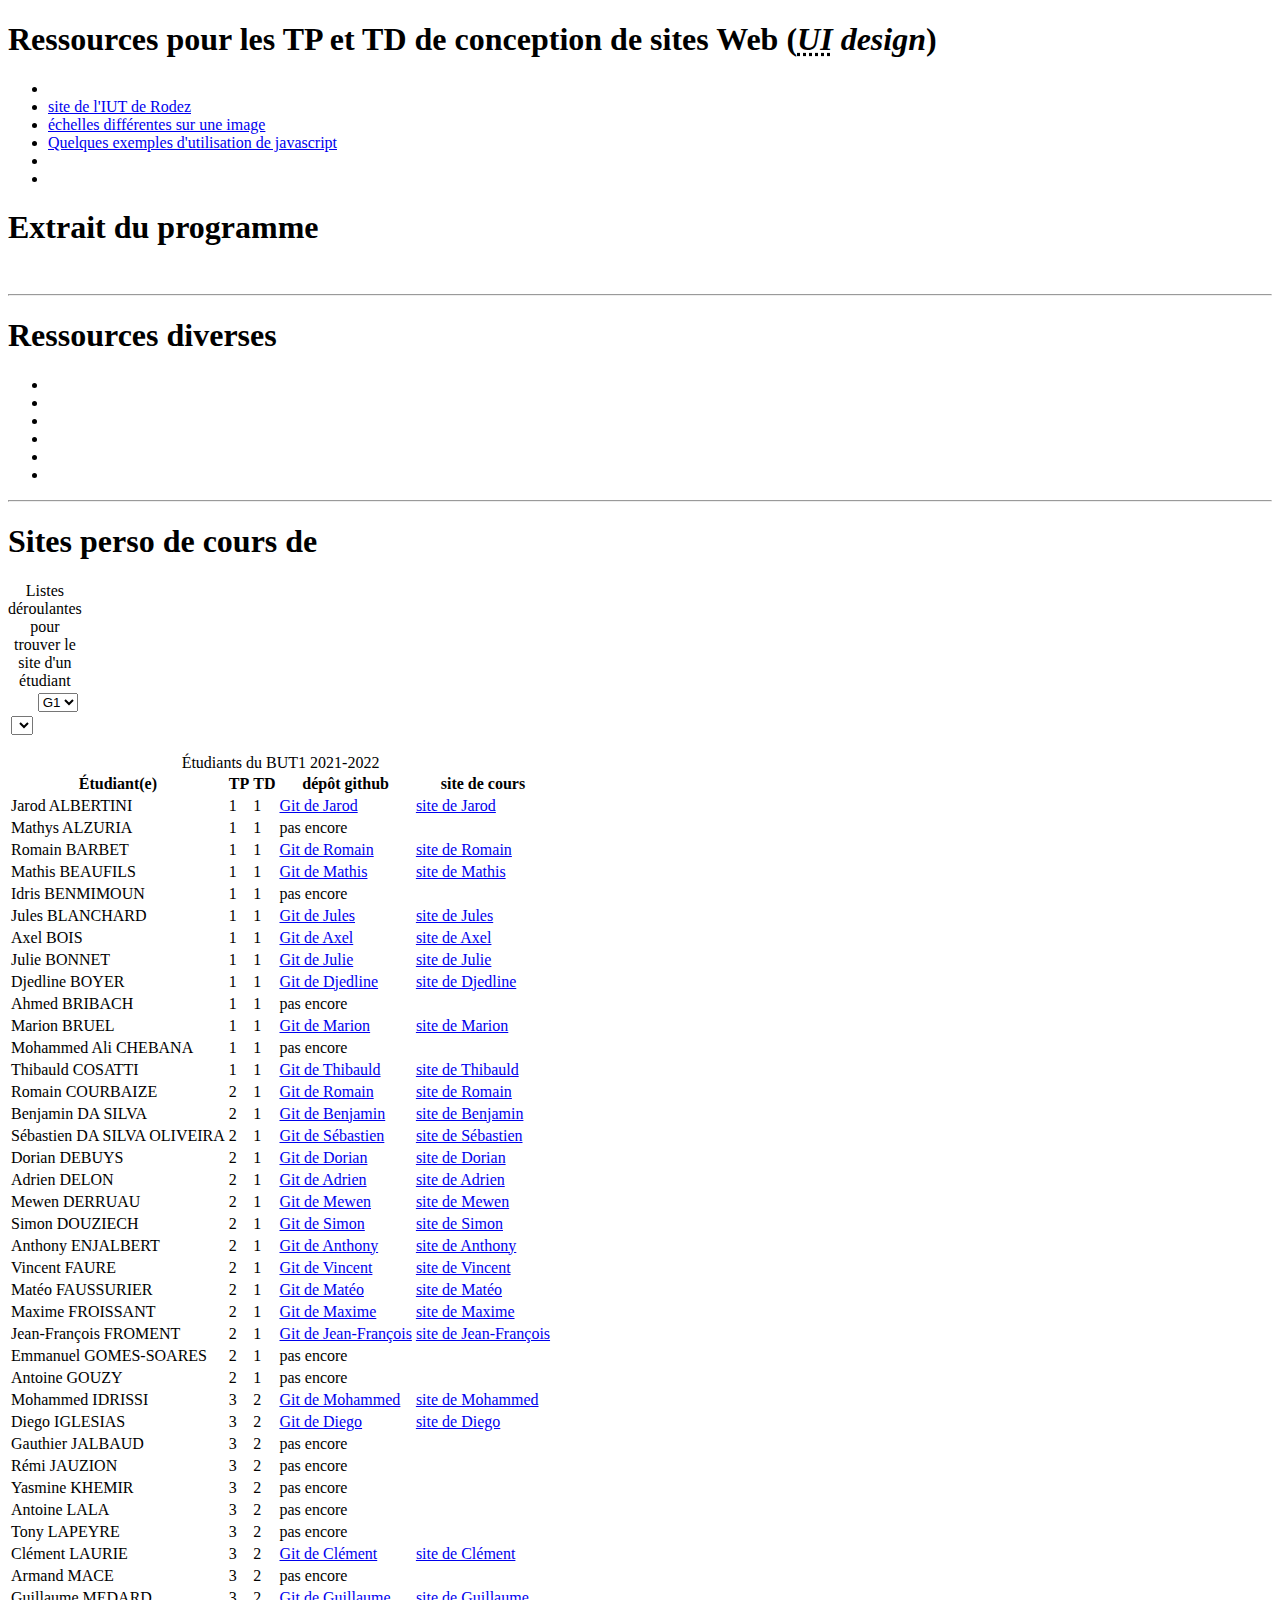
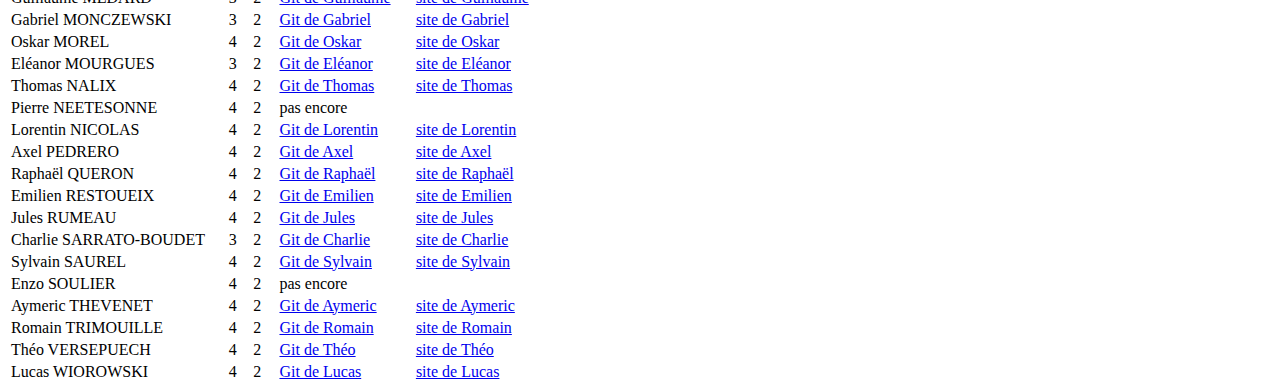
==== index.html @ 3f141e79 "Update index.html" ====
<!DOCTYPE html>
<html>
<!-- (ceci est un commentaire au format HTML)
       Site de ressources pour les TP TD de conception d'interfaces Web 1.0
       BUT d'informatique - semestre 1 (année 1)
       Auteur : Joël Dendaletche
-->
 <head> 
   <meta charset="utf-8" /> <!-- encodage unicode -->
    <!-- link rel="icon" href="./static/images/icon/favicon.png" type="image/png" sizes="16x16"--> 
    <link rel="shortcut icon" href="./static/images/icon/favicon.png" type="images/x-icon" sizes="16x16" />
   <title>Web BUT 1 : ressources </title> <!-- titre dans l'onglet -->
 </head>
 <script src="https://www.w3schools.com/lib/w3.js"></script>
 <body>
        <header>
               <h1>Ressources pour les TP et TD de conception de sites Web (<i><abbr title="User Interface">UI</abbr> design</i>)</h1>
               <nav>
                     <ul class="menu">
                            <li><a href="" target="_blank" title=""></a></li>
                            <li><a href="https://www.iut-rodez.fr/fr" target="_blank" title="site de l'IUT de Rodez">site de l'IUT de Rodez</a></li>
                            <li><a href="./pages/imagesEchelles.html" target="_blank" title="échelles différentes sur une image">échelles différentes sur une image</a></li>
                            <li><a href="./pages/pageExempleJS.html" target="_blank" title="">Quelques exemples d'utilisation de javascript</a></li>
                            <li><a href="" target="_blank" title=""></a></li>
                            <li><a href="" target="_blank" title=""></a></li>
                     </ul>
               </nav>
        </header>
        <section>
               <article>
                      <h1>Extrait du programme</h1>
                      <img src="./static/Images/R1 02 ref.png" alt =""/>
               </article>
        
        </section>
   <article id="lienPages">
     <!-- la liste des liens vers les pages annexes sera insérée ici par le programme en JS -->
   </article>
        
        <footer>
               <hr/>
               <h1>Ressources diverses</h1>
               <ul>
                      <li><a href="" title="" target="_blank"></a></li>
                      <li><a href="" title="" target="_blank"></a></li>
                      <li><a href="" title="" target="_blank"></a></li>
                      <li><a href="" title="" target="_blank"></a></li>
                      <li><a href="" title="" target="_blank"></a></li>
                      <li><a href="" title="" target="_blank"></a></li>
               </ul>
               <hr/>
               <h1>Sites perso de cours de </h1>
               <form>
                      <table><caption>Listes déroulantes pour trouver le site d'un étudiant</caption>
                             <tr><td><label for="selGroupe"></label></td><td>
                      <select id="selGroupe">
                             <option>G1</option>
                             <option>G2</option>
                             <option>G3</option>
                             <option>G4</option>
                                    </select></td></tr>
                             <tr></td>
                      <label for="selEtudiant"></label></td><td>
               <select id="selEtudiant"></select></td></tr>
                      </table>
               </form>
        <p id="debug"></p>
        </footer>

  <script>
     // raccourci
     function $(id) { return document.getElementById(id)}
     // définition d'un ensemble (= set) = toutes les valeurs sont uniques !
          
     // "objet" javascript dont le format est identique à celui d'un dictionnaire python ou d'une liste nommée en Java.
     var explications = {rien : ""};
     
     //document.getElementById("debug").innerHTML = "mpkjg";  
      
     var URL_Base = ".github.io/Cours/";
var etudiants = [{prenom:"Jarod", nom:"ALBERTINI", numTD:1, numTP:1, pseudo: "Symbolisme",validation:"*"},{prenom:"Mathys", nom:"ALZURIA", numTD:1, numTP:1, pseudo: "",validation:"2"},{prenom:"Romain", nom:"BARBET", numTD:1, numTP:1, pseudo: "RomainB122",validation:"3"},{prenom:"Mathis", nom:"BEAUFILS", numTD:1, numTP:1, pseudo: "BeaufilsM",validation:"4"},{prenom:"Idris", nom:"BENMIMOUN", numTD:1, numTP:1, pseudo: "",validation:"5"},{prenom:"Jules", nom:"BLANCHARD", numTD:1, numTP:1, pseudo: "JulesBlanchard",validation:"6"},{prenom:"Axel", nom:"BOIS", numTD:1, numTP:1, pseudo: "aVeRySsWood",validation:"7"},{prenom:"Julie", nom:"BONNET", numTD:1, numTP:1, pseudo: "SrtaJulie",validation:"8"},{prenom:"Djedline", nom:"BOYER", numTD:1, numTP:1, pseudo: "Djede",validation:"9"},{prenom:"Ahmed", nom:"BRIBACH", numTD:1, numTP:1, pseudo: "",validation:"10"},{prenom:"Marion", nom:"BRUEL", numTD:1, numTP:1, pseudo: "marionbruel81",validation:"11"},{prenom:"Mohammed Ali", nom:"CHEBANA", numTD:1, numTP:1, pseudo: "",validation:"12"},{prenom:"Thibauld", nom:"COSATTI", numTD:1, numTP:1, pseudo: "Thibauld113",validation:"13"},{prenom:"Romain", nom:"COURBAIZE", numTD:1, numTP:2, pseudo: "Roman0x",validation:"14"},{prenom:"Benjamin", nom:"DA SILVA", numTD:1, numTP:2, pseudo: "BenjaminDaS",validation:"15"},{prenom:"Sébastien", nom:"DA SILVA OLIVEIRA ", numTD:1, numTP:2, pseudo: "ReDhix",validation:"16"},{prenom:"Dorian", nom:"DEBUYS", numTD:1, numTP:2, pseudo: "doriandebuys",validation:"17"},{prenom:"Adrien", nom:"DELON", numTD:1, numTP:2, pseudo: "AdrienDelon",validation:"18"},{prenom:"Mewen", nom:"DERRUAU", numTD:1, numTP:2, pseudo: "mew2003",validation:"19"},{prenom:"Simon", nom:"DOUZIECH", numTD:1, numTP:2, pseudo: "Simon.douziech",validation:"20"},{prenom:"Anthony", nom:"ENJALBERT", numTD:1, numTP:2, pseudo: "anthoo21",validation:"21"},{prenom:"Vincent", nom:"FAURE ", numTD:1, numTP:2, pseudo: "Vyyncee",validation:"22"},{prenom:"Matéo", nom:"FAUSSURIER", numTD:1, numTP:2, pseudo: "Mateofsr",validation:"23"},{prenom:"Maxime", nom:"FROISSANT ", numTD:1, numTP:2, pseudo: "Xokto",validation:"24"},{prenom:"Jean-François", nom:"FROMENT", numTD:1, numTP:2, pseudo: "JEFFROMENT",validation:"25"},{prenom:"Emmanuel", nom:"GOMES-SOARES", numTD:1, numTP:2, pseudo: "",validation:"26"},{prenom:"Antoine", nom:"GOUZY", numTD:1, numTP:2, pseudo: "",validation:"27"},{prenom:"Mohammed", nom:"IDRISSI", numTD:2, numTP:3, pseudo: "momoidrissi24",validation:"1"},{prenom:"Diego", nom:"IGLESIAS", numTD:2, numTP:3, pseudo: "Dieg12",validation:"2"},{prenom:"Gauthier", nom:"JALBAUD", numTD:2, numTP:3, pseudo: "",validation:"3"},{prenom:"Rémi", nom:"JAUZION", numTD:2, numTP:3, pseudo: "",validation:"4"},{prenom:"Yasmine", nom:"KHEMIR", numTD:2, numTP:3, pseudo: "",validation:"5"},{prenom:"Antoine", nom:"LALA", numTD:2, numTP:3, pseudo: "",validation:"6"},{prenom:"Tony", nom:"LAPEYRE", numTD:2, numTP:3, pseudo: "",validation:"7"},{prenom:"Clément", nom:"LAURIE", numTD:2, numTP:3, pseudo: "ClemFR",validation:"8"},{prenom:"Armand", nom:"MACE", numTD:2, numTP:3, pseudo: "",validation:"9"},{prenom:"Guillaume", nom:"MEDARD", numTD:2, numTP:3, pseudo: "Medardg",validation:"10"},{prenom:"Gabriel", nom:"MONCZEWSKI ", numTD:2, numTP:3, pseudo: "CacheCaille",validation:"*"},{prenom:"Oskar", nom:"MOREL", numTD:2, numTP:4, pseudo: "ouiouibaguet",validation:"12"},{prenom:"Eléanor", nom:"MOURGUES", numTD:2, numTP:3, pseudo: "EleanorMrg",validation:"*"},{prenom:"Thomas", nom:"NALIX", numTD:2, numTP:4, pseudo: "Jasthom",validation:"14"},{prenom:"Pierre", nom:"NEETESONNE", numTD:2, numTP:4, pseudo: "",validation:"15"},{prenom:"Lorentin", nom:"NICOLAS", numTD:2, numTP:4, pseudo: "Lorentin",validation:"16"},{prenom:"Axel", nom:"PEDRERO", numTD:2, numTP:4, pseudo: "AxelPedrero",validation:"17"},{prenom:"Raphaël", nom:"QUERON", numTD:2, numTP:4, pseudo: "Kernixx",validation:"18"},{prenom:"Emilien", nom:"RESTOUEIX", numTD:2, numTP:4, pseudo: "Restoueix-Emilien",validation:"19"},{prenom:"Jules", nom:"RUMEAU", numTD:2, numTP:4, pseudo: "julesrumeau",validation:"20"},{prenom:"Charlie", nom:"SARRATO-BOUDET", numTD:2, numTP:3, pseudo: "@charliesarrato",validation:"21"},{prenom:"Sylvain", nom:"SAUREL", numTD:2, numTP:4, pseudo: "Sylvainsaurel",validation:"22"},{prenom:"Enzo", nom:"SOULIER", numTD:2, numTP:4, pseudo: "",validation:"23"},{prenom:"Aymeric", nom:"THEVENET", numTD:2, numTP:4, pseudo: "Aym3ric",validation:"24"},{prenom:"Romain", nom:"TRIMOUILLE", numTD:2, numTP:4, pseudo: "romainT1",validation:"25"},{prenom:"Théo", nom:"VERSEPUECH", numTD:2, numTP:4, pseudo: "theovsp",validation:"26"},{prenom:"Lucas", nom:"WIOROWSKI", numTD:2, numTP:4, pseudo: "LucasWio",validation:"27"}];     
     
     //var liste = document.createElement("OL");
     var footer = document.getElementsByTagName("FOOTER")[0];
     var tableau = document.createElement("TABLE");
     footer.appendChild(tableau);
     
     let titreTableau = document.createElement("CAPTION");
     titreTableau.innerHTML = "&Eacute;tudiants du BUT1 2021-2022";
     tableau.appendChild(titreTableau);
     
     let ligneTitre = document.createElement("TR");
     ligneTitre.innerHTML = "<th>&Eacute;tudiant(e)</th><th>TP</th><th>TD</th><th>dépôt github</th><th>site de cours</th>";
     tableau.appendChild(ligneTitre);
     
     let i = 0;
     for(let etudiant of etudiants) {
     	let ligne = document.createElement("TR");
     	//let ligne = document.createElement("LI");
        ligne.innerHTML = "<td>" + etudiant.prenom + "  " + etudiant.nom + " </td><td>" + etudiant.numTP + " </td><td> " + etudiant.numTD+ "</td><td id='lienD"+ i +"'></td><td id='lienS"+ i +"'></td>";
        tableau.appendChild(ligne);
        if (etudiant.pseudo != "" ) {
        	let lien = document.createElement("A");
        	lien.target = "_blank";
            lien.href = "https://github.com/" +  etudiant.pseudo + "/"; // ".github.io/Cours";
        	lien.innerHTML =  "Git de " + etudiant.prenom;
        	lien.title = "lien vers le dépôt github de " + lien.innerHTML;
        	$("lienD"+i).appendChild(lien);
            
            let lienS = document.createElement("A");
        	lienS.target = "_blank";
            lienS.href = "https://" +  etudiant.pseudo + ".github.io/cours";
            lienS.innerHTML =  "site de " + etudiant.prenom;
        	lienS.title = "lien vers le " + lienS.innerHTML;
        	$("lienS"+i).appendChild(lienS);
            
        } else { $("lienD"+i).innerHTML = "pas encore"}
        i++;
     }
     
/*

       lien.title = explications[adresse];
       
       listeLiens.appendChild(lien);
     }    
     $("lienPages").appendChild(listeLiens);*/
  </script>

</body>
</html>
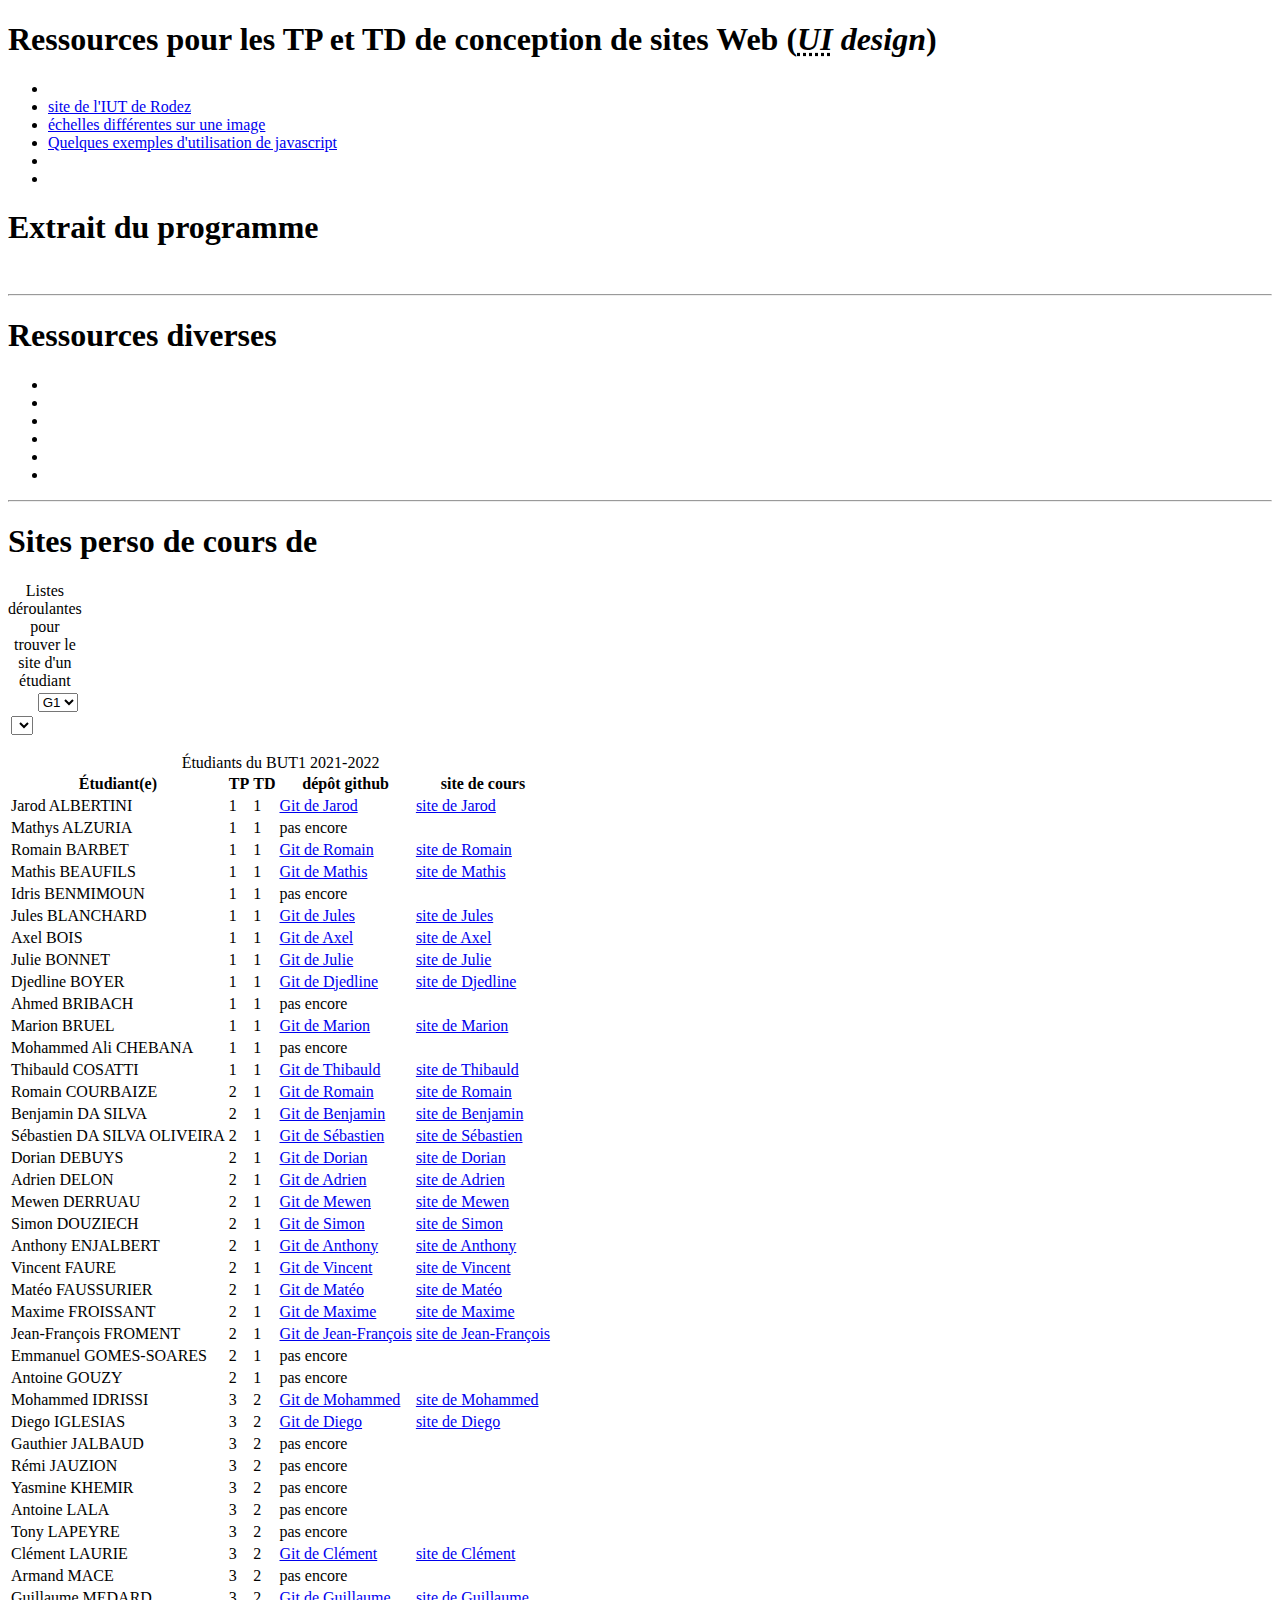
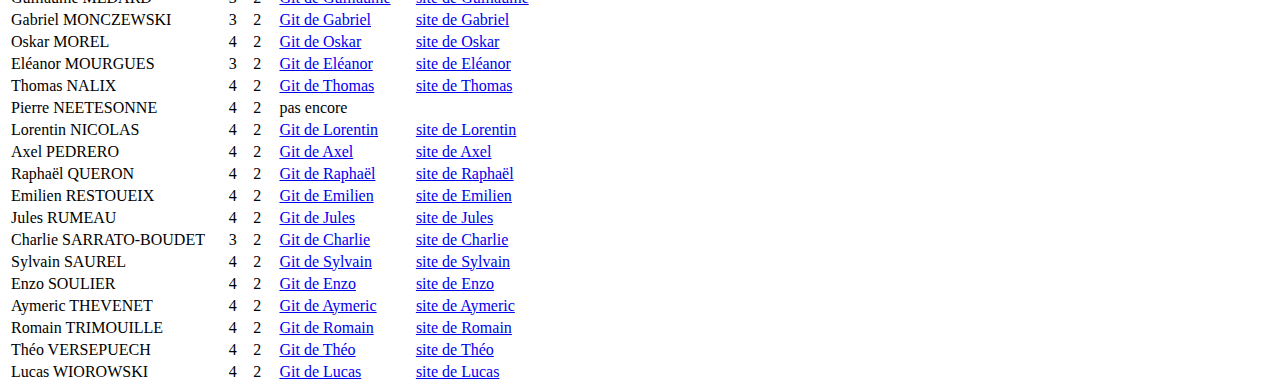
==== commit 5df61511: "Update index.html" ====
--- a/index.html
+++ b/index.html
@@ -78,7 +78,60 @@
      //document.getElementById("debug").innerHTML = "mpkjg";  
       
      var URL_Base = ".github.io/Cours/";
-var etudiants = [{prenom:"Jarod", nom:"ALBERTINI", numTD:1, numTP:1, pseudo: "Symbolisme",validation:"*"},{prenom:"Mathys", nom:"ALZURIA", numTD:1, numTP:1, pseudo: "",validation:"2"},{prenom:"Romain", nom:"BARBET", numTD:1, numTP:1, pseudo: "RomainB122",validation:"3"},{prenom:"Mathis", nom:"BEAUFILS", numTD:1, numTP:1, pseudo: "BeaufilsM",validation:"4"},{prenom:"Idris", nom:"BENMIMOUN", numTD:1, numTP:1, pseudo: "",validation:"5"},{prenom:"Jules", nom:"BLANCHARD", numTD:1, numTP:1, pseudo: "JulesBlanchard",validation:"6"},{prenom:"Axel", nom:"BOIS", numTD:1, numTP:1, pseudo: "aVeRySsWood",validation:"7"},{prenom:"Julie", nom:"BONNET", numTD:1, numTP:1, pseudo: "SrtaJulie",validation:"8"},{prenom:"Djedline", nom:"BOYER", numTD:1, numTP:1, pseudo: "Djede",validation:"9"},{prenom:"Ahmed", nom:"BRIBACH", numTD:1, numTP:1, pseudo: "",validation:"10"},{prenom:"Marion", nom:"BRUEL", numTD:1, numTP:1, pseudo: "marionbruel81",validation:"11"},{prenom:"Mohammed Ali", nom:"CHEBANA", numTD:1, numTP:1, pseudo: "",validation:"12"},{prenom:"Thibauld", nom:"COSATTI", numTD:1, numTP:1, pseudo: "Thibauld113",validation:"13"},{prenom:"Romain", nom:"COURBAIZE", numTD:1, numTP:2, pseudo: "Roman0x",validation:"14"},{prenom:"Benjamin", nom:"DA SILVA", numTD:1, numTP:2, pseudo: "BenjaminDaS",validation:"15"},{prenom:"Sébastien", nom:"DA SILVA OLIVEIRA ", numTD:1, numTP:2, pseudo: "ReDhix",validation:"16"},{prenom:"Dorian", nom:"DEBUYS", numTD:1, numTP:2, pseudo: "doriandebuys",validation:"17"},{prenom:"Adrien", nom:"DELON", numTD:1, numTP:2, pseudo: "AdrienDelon",validation:"18"},{prenom:"Mewen", nom:"DERRUAU", numTD:1, numTP:2, pseudo: "mew2003",validation:"19"},{prenom:"Simon", nom:"DOUZIECH", numTD:1, numTP:2, pseudo: "Simon.douziech",validation:"20"},{prenom:"Anthony", nom:"ENJALBERT", numTD:1, numTP:2, pseudo: "anthoo21",validation:"21"},{prenom:"Vincent", nom:"FAURE ", numTD:1, numTP:2, pseudo: "Vyyncee",validation:"22"},{prenom:"Matéo", nom:"FAUSSURIER", numTD:1, numTP:2, pseudo: "Mateofsr",validation:"23"},{prenom:"Maxime", nom:"FROISSANT ", numTD:1, numTP:2, pseudo: "Xokto",validation:"24"},{prenom:"Jean-François", nom:"FROMENT", numTD:1, numTP:2, pseudo: "JEFFROMENT",validation:"25"},{prenom:"Emmanuel", nom:"GOMES-SOARES", numTD:1, numTP:2, pseudo: "",validation:"26"},{prenom:"Antoine", nom:"GOUZY", numTD:1, numTP:2, pseudo: "",validation:"27"},{prenom:"Mohammed", nom:"IDRISSI", numTD:2, numTP:3, pseudo: "momoidrissi24",validation:"1"},{prenom:"Diego", nom:"IGLESIAS", numTD:2, numTP:3, pseudo: "Dieg12",validation:"2"},{prenom:"Gauthier", nom:"JALBAUD", numTD:2, numTP:3, pseudo: "",validation:"3"},{prenom:"Rémi", nom:"JAUZION", numTD:2, numTP:3, pseudo: "",validation:"4"},{prenom:"Yasmine", nom:"KHEMIR", numTD:2, numTP:3, pseudo: "",validation:"5"},{prenom:"Antoine", nom:"LALA", numTD:2, numTP:3, pseudo: "",validation:"6"},{prenom:"Tony", nom:"LAPEYRE", numTD:2, numTP:3, pseudo: "",validation:"7"},{prenom:"Clément", nom:"LAURIE", numTD:2, numTP:3, pseudo: "ClemFR",validation:"8"},{prenom:"Armand", nom:"MACE", numTD:2, numTP:3, pseudo: "",validation:"9"},{prenom:"Guillaume", nom:"MEDARD", numTD:2, numTP:3, pseudo: "Medardg",validation:"10"},{prenom:"Gabriel", nom:"MONCZEWSKI ", numTD:2, numTP:3, pseudo: "CacheCaille",validation:"*"},{prenom:"Oskar", nom:"MOREL", numTD:2, numTP:4, pseudo: "ouiouibaguet",validation:"12"},{prenom:"Eléanor", nom:"MOURGUES", numTD:2, numTP:3, pseudo: "EleanorMrg",validation:"*"},{prenom:"Thomas", nom:"NALIX", numTD:2, numTP:4, pseudo: "Jasthom",validation:"14"},{prenom:"Pierre", nom:"NEETESONNE", numTD:2, numTP:4, pseudo: "",validation:"15"},{prenom:"Lorentin", nom:"NICOLAS", numTD:2, numTP:4, pseudo: "Lorentin",validation:"16"},{prenom:"Axel", nom:"PEDRERO", numTD:2, numTP:4, pseudo: "AxelPedrero",validation:"17"},{prenom:"Raphaël", nom:"QUERON", numTD:2, numTP:4, pseudo: "Kernixx",validation:"18"},{prenom:"Emilien", nom:"RESTOUEIX", numTD:2, numTP:4, pseudo: "Restoueix-Emilien",validation:"19"},{prenom:"Jules", nom:"RUMEAU", numTD:2, numTP:4, pseudo: "julesrumeau",validation:"20"},{prenom:"Charlie", nom:"SARRATO-BOUDET", numTD:2, numTP:3, pseudo: "@charliesarrato",validation:"21"},{prenom:"Sylvain", nom:"SAUREL", numTD:2, numTP:4, pseudo: "Sylvainsaurel",validation:"22"},{prenom:"Enzo", nom:"SOULIER", numTD:2, numTP:4, pseudo: "",validation:"23"},{prenom:"Aymeric", nom:"THEVENET", numTD:2, numTP:4, pseudo: "Aym3ric",validation:"24"},{prenom:"Romain", nom:"TRIMOUILLE", numTD:2, numTP:4, pseudo: "romainT1",validation:"25"},{prenom:"Théo", nom:"VERSEPUECH", numTD:2, numTP:4, pseudo: "theovsp",validation:"26"},{prenom:"Lucas", nom:"WIOROWSKI", numTD:2, numTP:4, pseudo: "LucasWio",validation:"27"}];     
+var etudiants = [{prenom:"Jarod", nom:"ALBERTINI", numTD:1, numTP:1, pseudo: "Symbolisme",validation:"*"},
+                 {prenom:"Mathys", nom:"ALZURIA", numTD:1, numTP:1, pseudo: "",validation:"2"},
+                 {prenom:"Romain", nom:"BARBET", numTD:1, numTP:1, pseudo: "RomainB122",validation:"3"},
+                 {prenom:"Mathis", nom:"BEAUFILS", numTD:1, numTP:1, pseudo: "BeaufilsM",validation:"4"},
+                 {prenom:"Idris", nom:"BENMIMOUN", numTD:1, numTP:1, pseudo: "",validation:"5"},
+                 {prenom:"Jules", nom:"BLANCHARD", numTD:1, numTP:1, pseudo: "JulesBlanchard",validation:"6"},
+                 {prenom:"Axel", nom:"BOIS", numTD:1, numTP:1, pseudo: "aVeRySsWood",validation:"7"},
+                 {prenom:"Julie", nom:"BONNET", numTD:1, numTP:1, pseudo: "SrtaJulie",validation:"8"},
+                 {prenom:"Djedline", nom:"BOYER", numTD:1, numTP:1, pseudo: "Djede",validation:"9"},
+                 {prenom:"Ahmed", nom:"BRIBACH", numTD:1, numTP:1, pseudo: "",validation:"10"},
+                 {prenom:"Marion", nom:"BRUEL", numTD:1, numTP:1, pseudo: "marionbruel81",validation:"11"},
+                 {prenom:"Mohammed Ali", nom:"CHEBANA", numTD:1, numTP:1, pseudo: "",validation:"12"},
+                 {prenom:"Thibauld", nom:"COSATTI", numTD:1, numTP:1, pseudo: "Thibauld113",validation:"13"},
+                 {prenom:"Romain", nom:"COURBAIZE", numTD:1, numTP:2, pseudo: "Roman0x",validation:"14"},
+                 {prenom:"Benjamin", nom:"DA SILVA", numTD:1, numTP:2, pseudo: "BenjaminDaS",validation:"15"},
+                 {prenom:"Sébastien", nom:"DA SILVA OLIVEIRA ", numTD:1, numTP:2, pseudo: "ReDhix",validation:"16"},
+                 {prenom:"Dorian", nom:"DEBUYS", numTD:1, numTP:2, pseudo: "doriandebuys",validation:"17"},
+                 {prenom:"Adrien", nom:"DELON", numTD:1, numTP:2, pseudo: "AdrienDelon",validation:"18"},
+                 {prenom:"Mewen", nom:"DERRUAU", numTD:1, numTP:2, pseudo: "mew2003",validation:"19"},
+                 {prenom:"Simon", nom:"DOUZIECH", numTD:1, numTP:2, pseudo: "Simon.douziech",validation:"20"},
+                 {prenom:"Anthony", nom:"ENJALBERT", numTD:1, numTP:2, pseudo: "anthoo21",validation:"21"},
+                 {prenom:"Vincent", nom:"FAURE ", numTD:1, numTP:2, pseudo: "Vyyncee",validation:"22"},
+                 {prenom:"Matéo", nom:"FAUSSURIER", numTD:1, numTP:2, pseudo: "Mateofsr",validation:"23"},
+                 {prenom:"Maxime", nom:"FROISSANT ", numTD:1, numTP:2, pseudo: "Xokto",validation:"24"},
+                 {prenom:"Jean-François", nom:"FROMENT", numTD:1, numTP:2, pseudo: "JEFFROMENT",validation:"25"},
+                 {prenom:"Emmanuel", nom:"GOMES-SOARES", numTD:1, numTP:2, pseudo: "",validation:"26"},
+                 {prenom:"Antoine", nom:"GOUZY", numTD:1, numTP:2, pseudo: "",validation:"27"},
+                 {prenom:"Mohammed", nom:"IDRISSI", numTD:2, numTP:3, pseudo: "momoidrissi24",validation:"1"},
+                 {prenom:"Diego", nom:"IGLESIAS", numTD:2, numTP:3, pseudo: "Dieg12",validation:"2"},
+                 {prenom:"Gauthier", nom:"JALBAUD", numTD:2, numTP:3, pseudo: "",validation:"3"},
+                 {prenom:"Rémi", nom:"JAUZION", numTD:2, numTP:3, pseudo: "",validation:"4"},
+                 {prenom:"Yasmine", nom:"KHEMIR", numTD:2, numTP:3, pseudo: "",validation:"5"},
+                 {prenom:"Antoine", nom:"LALA", numTD:2, numTP:3, pseudo: "",validation:"6"},
+                 {prenom:"Tony", nom:"LAPEYRE", numTD:2, numTP:3, pseudo: "",validation:"7"},
+                 {prenom:"Clément", nom:"LAURIE", numTD:2, numTP:3, pseudo: "ClemFR",validation:"8"},
+                 {prenom:"Armand", nom:"MACE", numTD:2, numTP:3, pseudo: "",validation:"9"},
+                 {prenom:"Guillaume", nom:"MEDARD", numTD:2, numTP:3, pseudo: "Medardg",validation:"10"},
+                 {prenom:"Gabriel", nom:"MONCZEWSKI ", numTD:2, numTP:3, pseudo: "CacheCaille",validation:"*"},
+                 {prenom:"Oskar", nom:"MOREL", numTD:2, numTP:4, pseudo: "ouiouibaguet",validation:"12"},
+                 {prenom:"Eléanor", nom:"MOURGUES", numTD:2, numTP:3, pseudo: "EleanorMrg",validation:"*"},
+                 {prenom:"Thomas", nom:"NALIX", numTD:2, numTP:4, pseudo: "Jasthom",validation:"14"},
+                 {prenom:"Pierre", nom:"NEETESONNE", numTD:2, numTP:4, pseudo: "",validation:"15"},
+                 {prenom:"Lorentin", nom:"NICOLAS", numTD:2, numTP:4, pseudo: "Lorentin",validation:"16"},
+                 {prenom:"Axel", nom:"PEDRERO", numTD:2, numTP:4, pseudo: "AxelPedrero",validation:"17"},
+                 {prenom:"Raphaël", nom:"QUERON", numTD:2, numTP:4, pseudo: "Kernixx",validation:"18"},
+                 {prenom:"Emilien", nom:"RESTOUEIX", numTD:2, numTP:4, pseudo: "Restoueix-Emilien",validation:"19"},
+                 {prenom:"Jules", nom:"RUMEAU", numTD:2, numTP:4, pseudo: "julesrumeau",validation:"20"},
+                 {prenom:"Charlie", nom:"SARRATO-BOUDET", numTD:2, numTP:3, pseudo: "@charliesarrato",validation:"21"},
+                 {prenom:"Sylvain", nom:"SAUREL", numTD:2, numTP:4, pseudo: "Sylvainsaurel",validation:"22"},
+                 {prenom:"Enzo", nom:"SOULIER", numTD:2, numTP:4, pseudo: "Slrenzo",validation:"*"},
+                 {prenom:"Aymeric", nom:"THEVENET", numTD:2, numTP:4, pseudo: "Aym3ric",validation:"24"},
+                 {prenom:"Romain", nom:"TRIMOUILLE", numTD:2, numTP:4, pseudo: "romainT1",validation:"25"},
+                 {prenom:"Théo", nom:"VERSEPUECH", numTD:2, numTP:4, pseudo: "theovsp",validation:"26"},
+                 {prenom:"Lucas", nom:"WIOROWSKI", numTD:2, numTP:4, pseudo: "LucasWio",validation:"27"}];     
      
      //var liste = document.createElement("OL");
      var footer = document.getElementsByTagName("FOOTER")[0];
@@ -117,14 +170,7 @@
         } else { $("lienD"+i).innerHTML = "pas encore"}
         i++;
      }
-     
-/*
 
-       lien.title = explications[adresse];
-       
-       listeLiens.appendChild(lien);
-     }    
-     $("lienPages").appendChild(listeLiens);*/
   </script>
 
 </body>
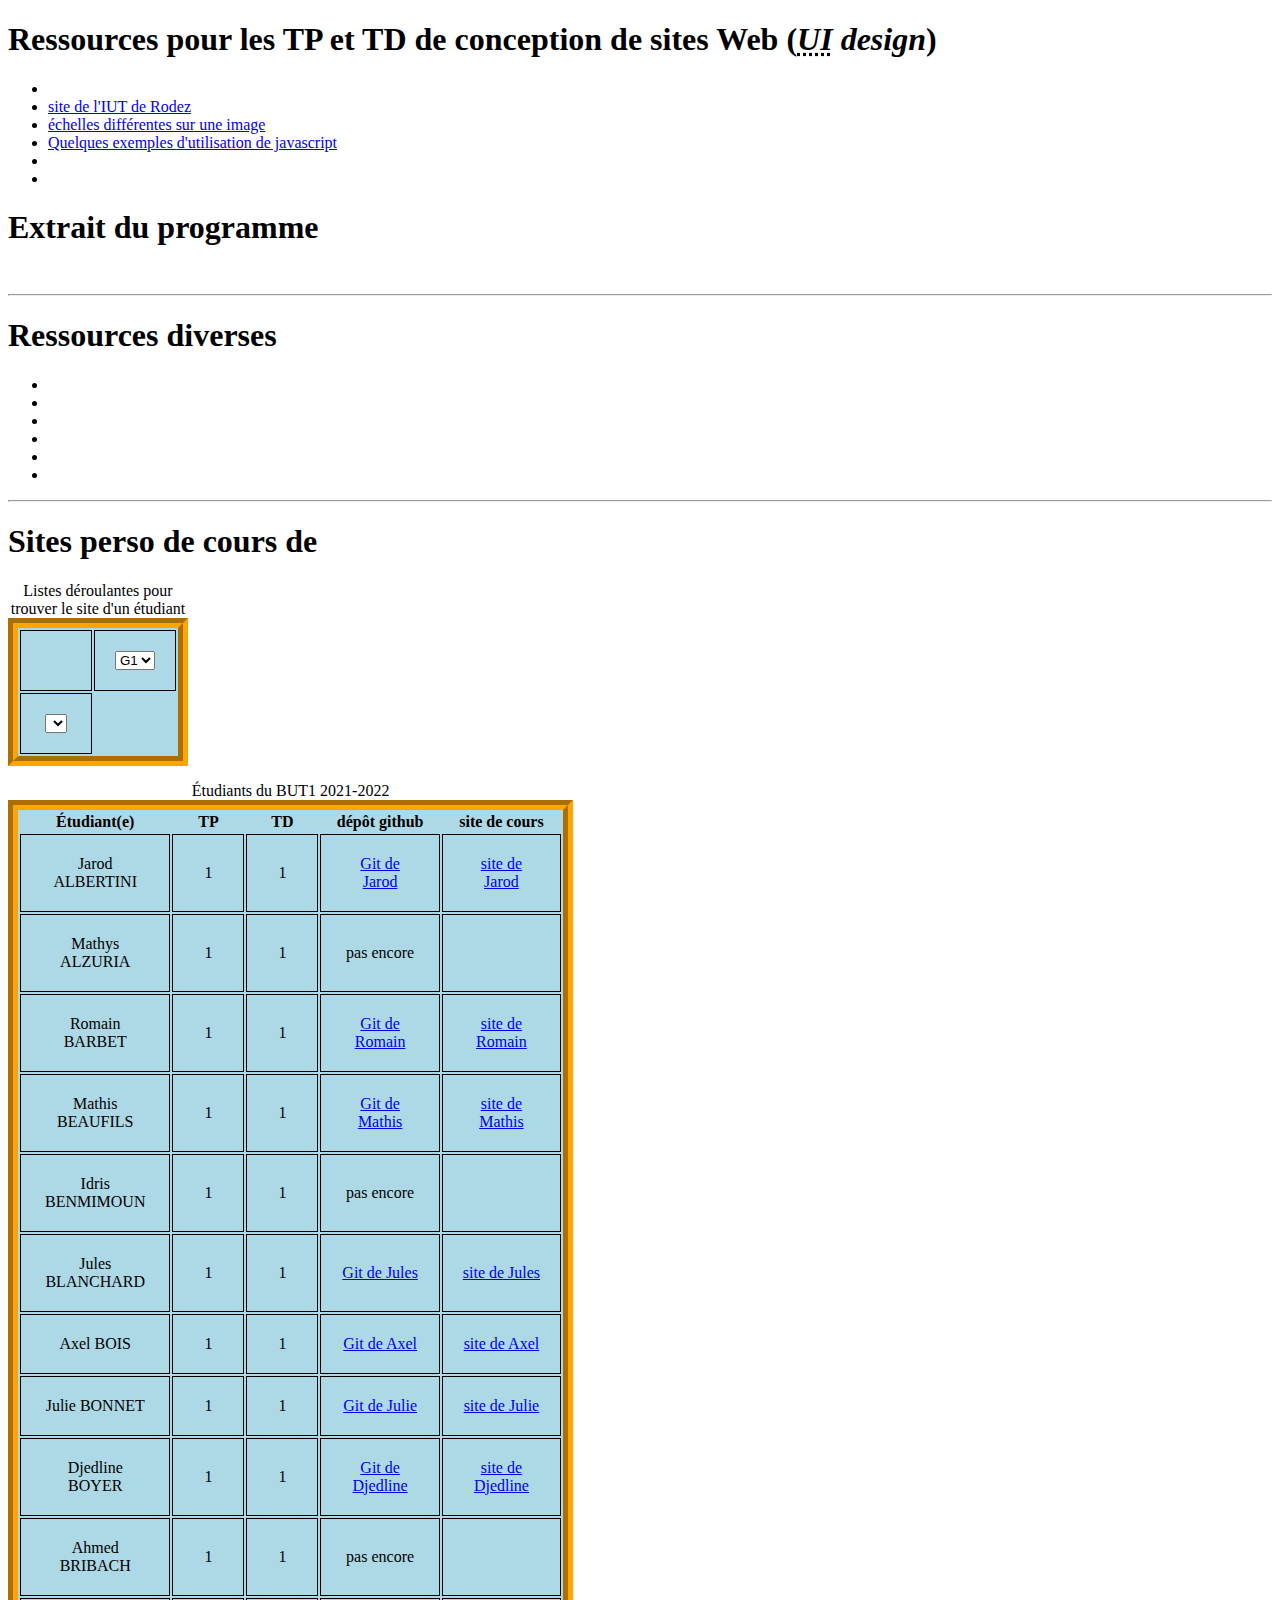
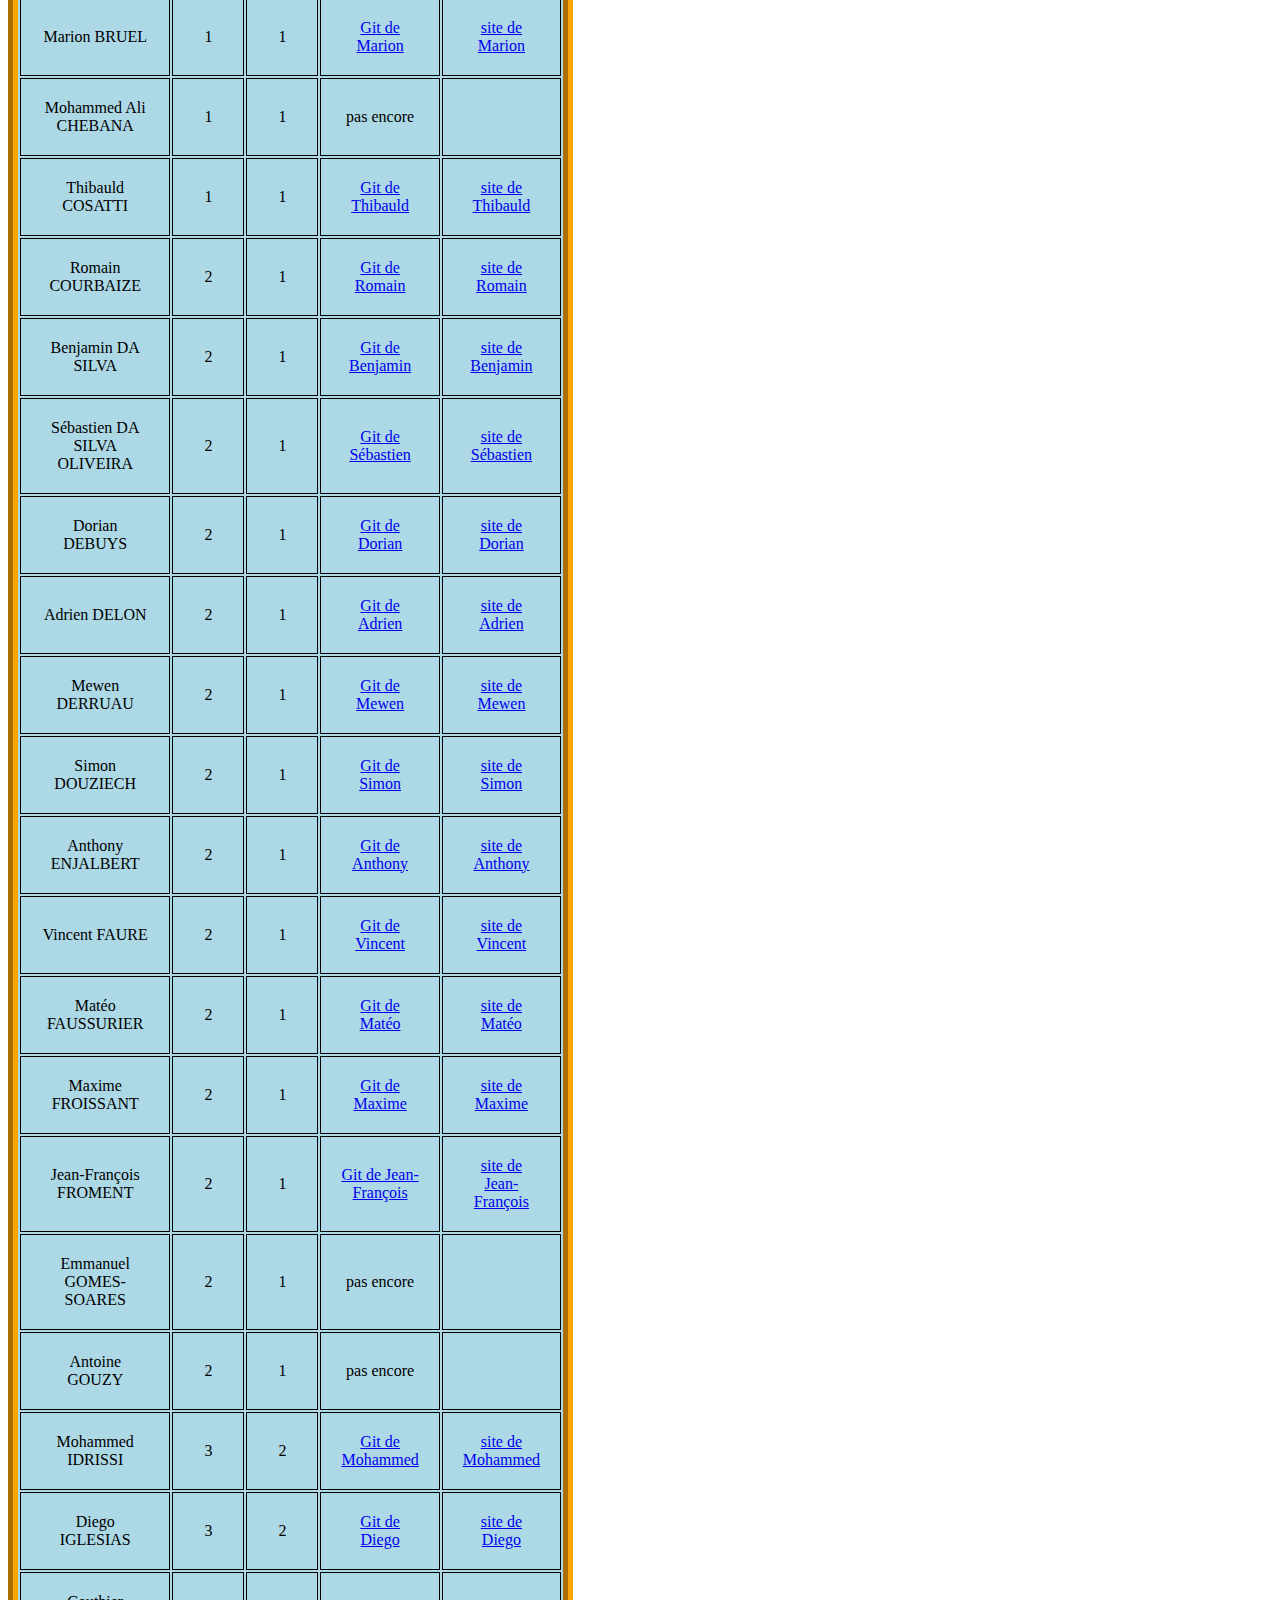
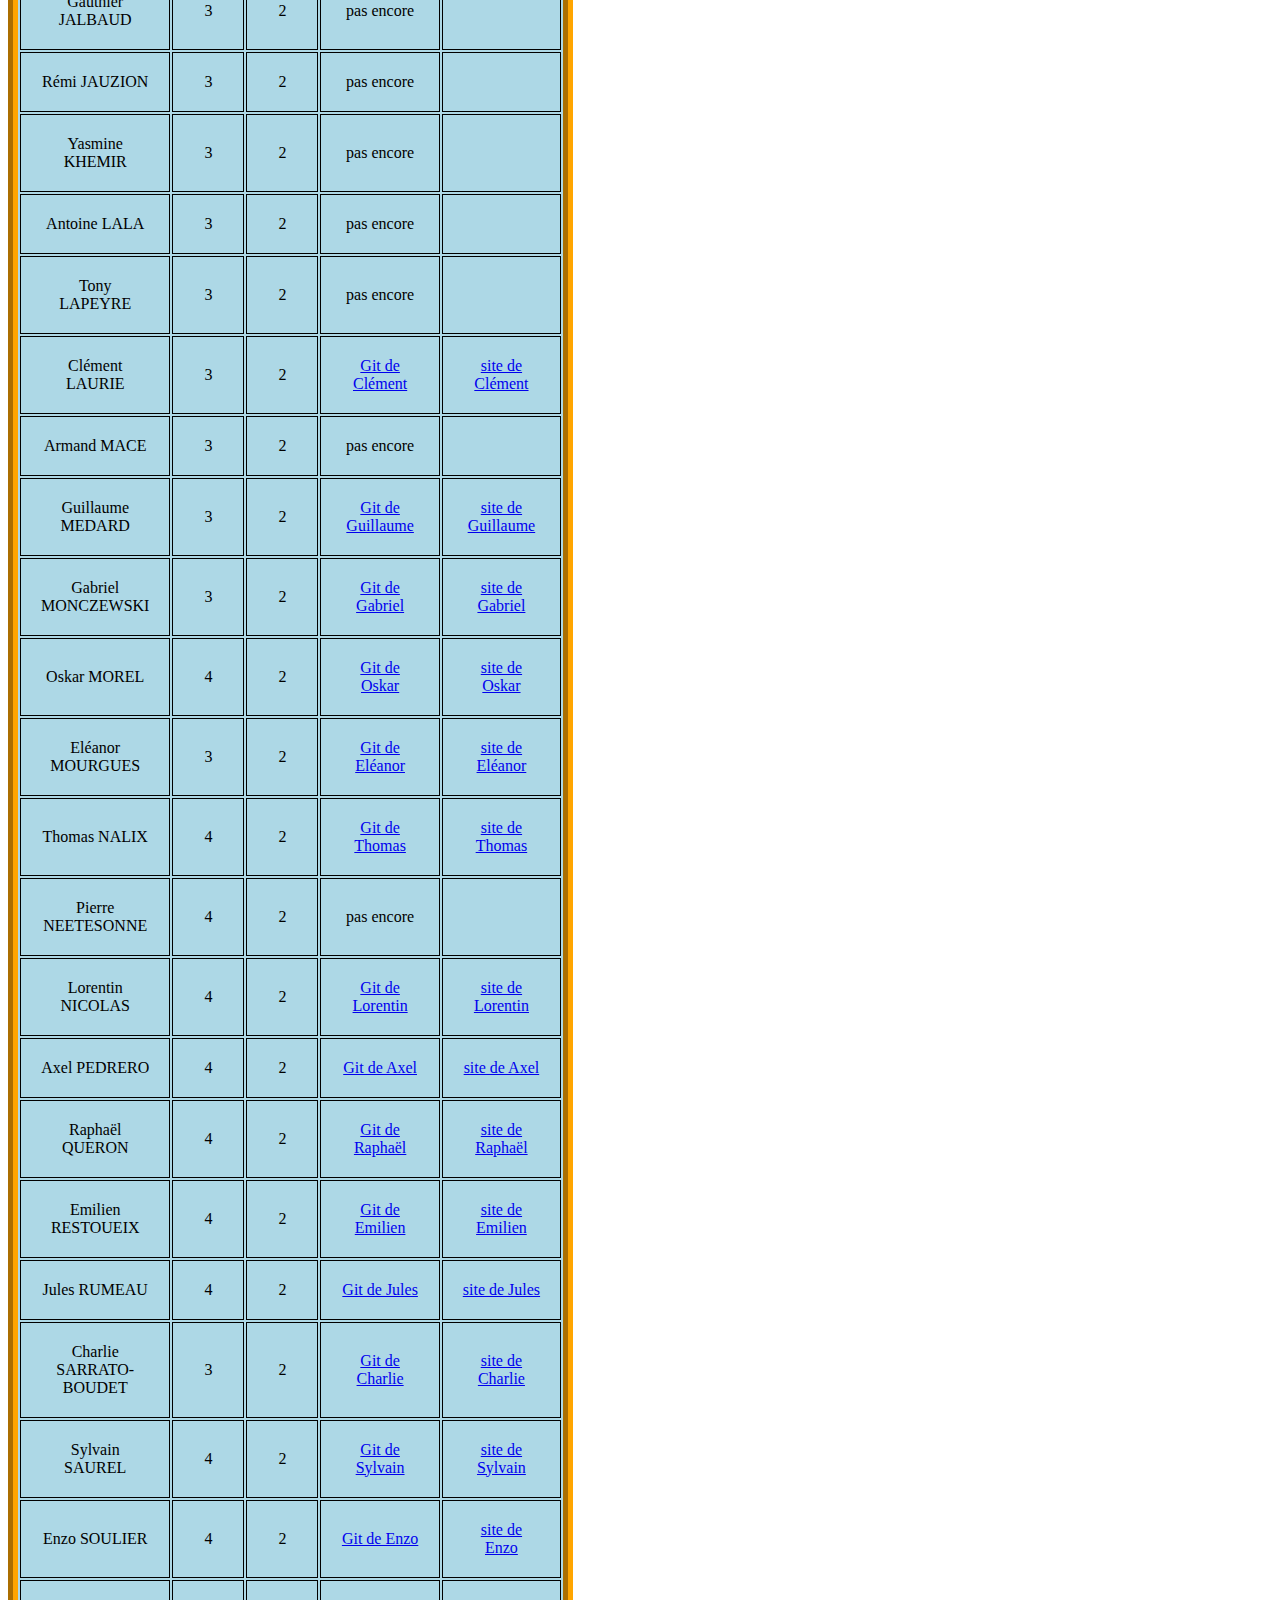
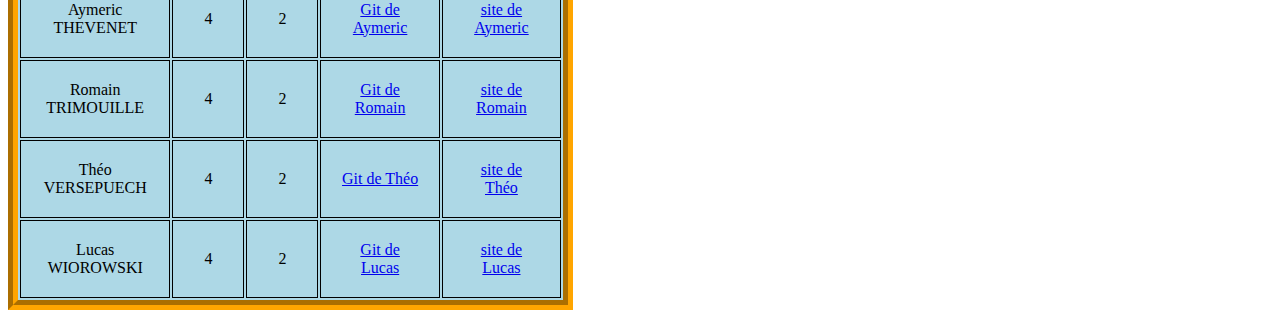
==== commit 461b9db3: "Update index.html" ====
--- a/index.html
+++ b/index.html
@@ -10,6 +10,8 @@
     <!-- link rel="icon" href="./static/images/icon/favicon.png" type="image/png" sizes="16x16"--> 
     <link rel="shortcut icon" href="./static/images/icon/favicon.png" type="images/x-icon" sizes="16x16" />
    <title>Web BUT 1 : ressources </title> <!-- titre dans l'onglet -->
+        <style>/* voir les fichiers css dans ./static:css    */</style>
+   <link rel="stylesheet" href="./static/css/tableaux.css" />
  </head>
  <script src="https://www.w3schools.com/lib/w3.js"></script>
  <body>
--- a/static/css/tableaux.css
+++ b/static/css/tableaux.css
@@ -0,0 +1,49 @@
+/*345678.012345678.012345678.012345678.012345678.012345678.012345678.012345678.
+          Largeur 80 colonnes
+
+  Feuille de style pour les tableaux
+
+
+*/
+
+table.collapse { /* bordures fusionnées */
+  border-collapse : collapse;
+}
+table.centre { /* centrage de table dans body (son conteneur) */
+	margin : auto;
+	}
+table {
+  border : groove orange 10px; 
+  background : lightblue;
+}
+
+caption:hover { /* survol du titre du tableau */
+    color : gray;
+    background : orange;
+}
+
+/* class damier alternance de cases noires et blanches 
+   --------------------------------------------------- */
+/* Les éléments (de classe damier) pairs des lignes paires et (,) 
+   les éléments (de classe damier) impairs des lignes impaires
+   auront un fond blanc. */
+tr:nth-child(2n)   .damier:nth-child(2n),
+tr:nth-child(2n+1) .damier:nth-child(2n+1){
+    color : black;
+    background : white;
+}
+/* Les éléments (de classe damier) pairs des lignes impaires et (,) 
+   les éléments (de classe damier) impairs des lignes paires
+   auront un fond noir. */
+tr:nth-child(2n+1) .damier:nth-child(2n),
+tr:nth-child(2n)   .damier:nth-child(2n+1){
+    color : white;
+    background : black;
+}
+td {
+	width : 30px;
+    heigth : 30 px;
+    border : 1px black solid;
+    text-align : center;
+    padding : 20px;
+}
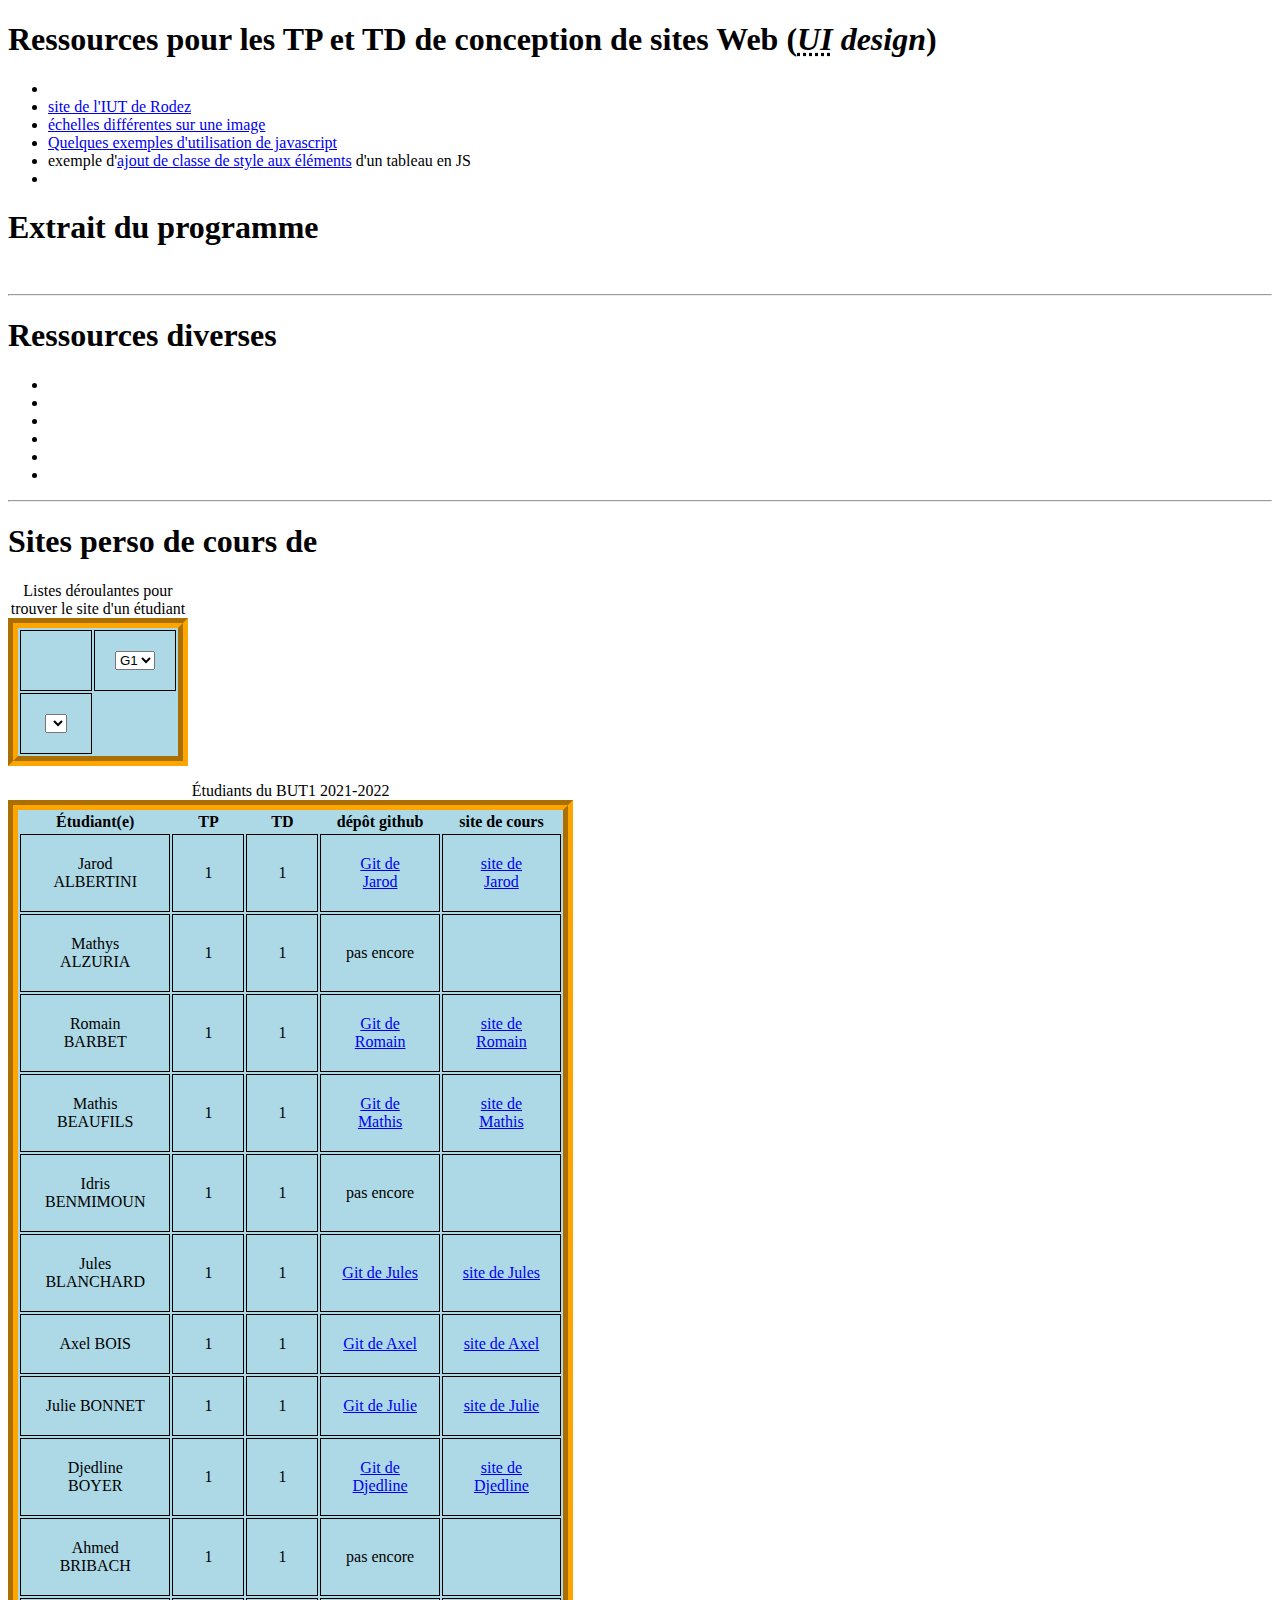
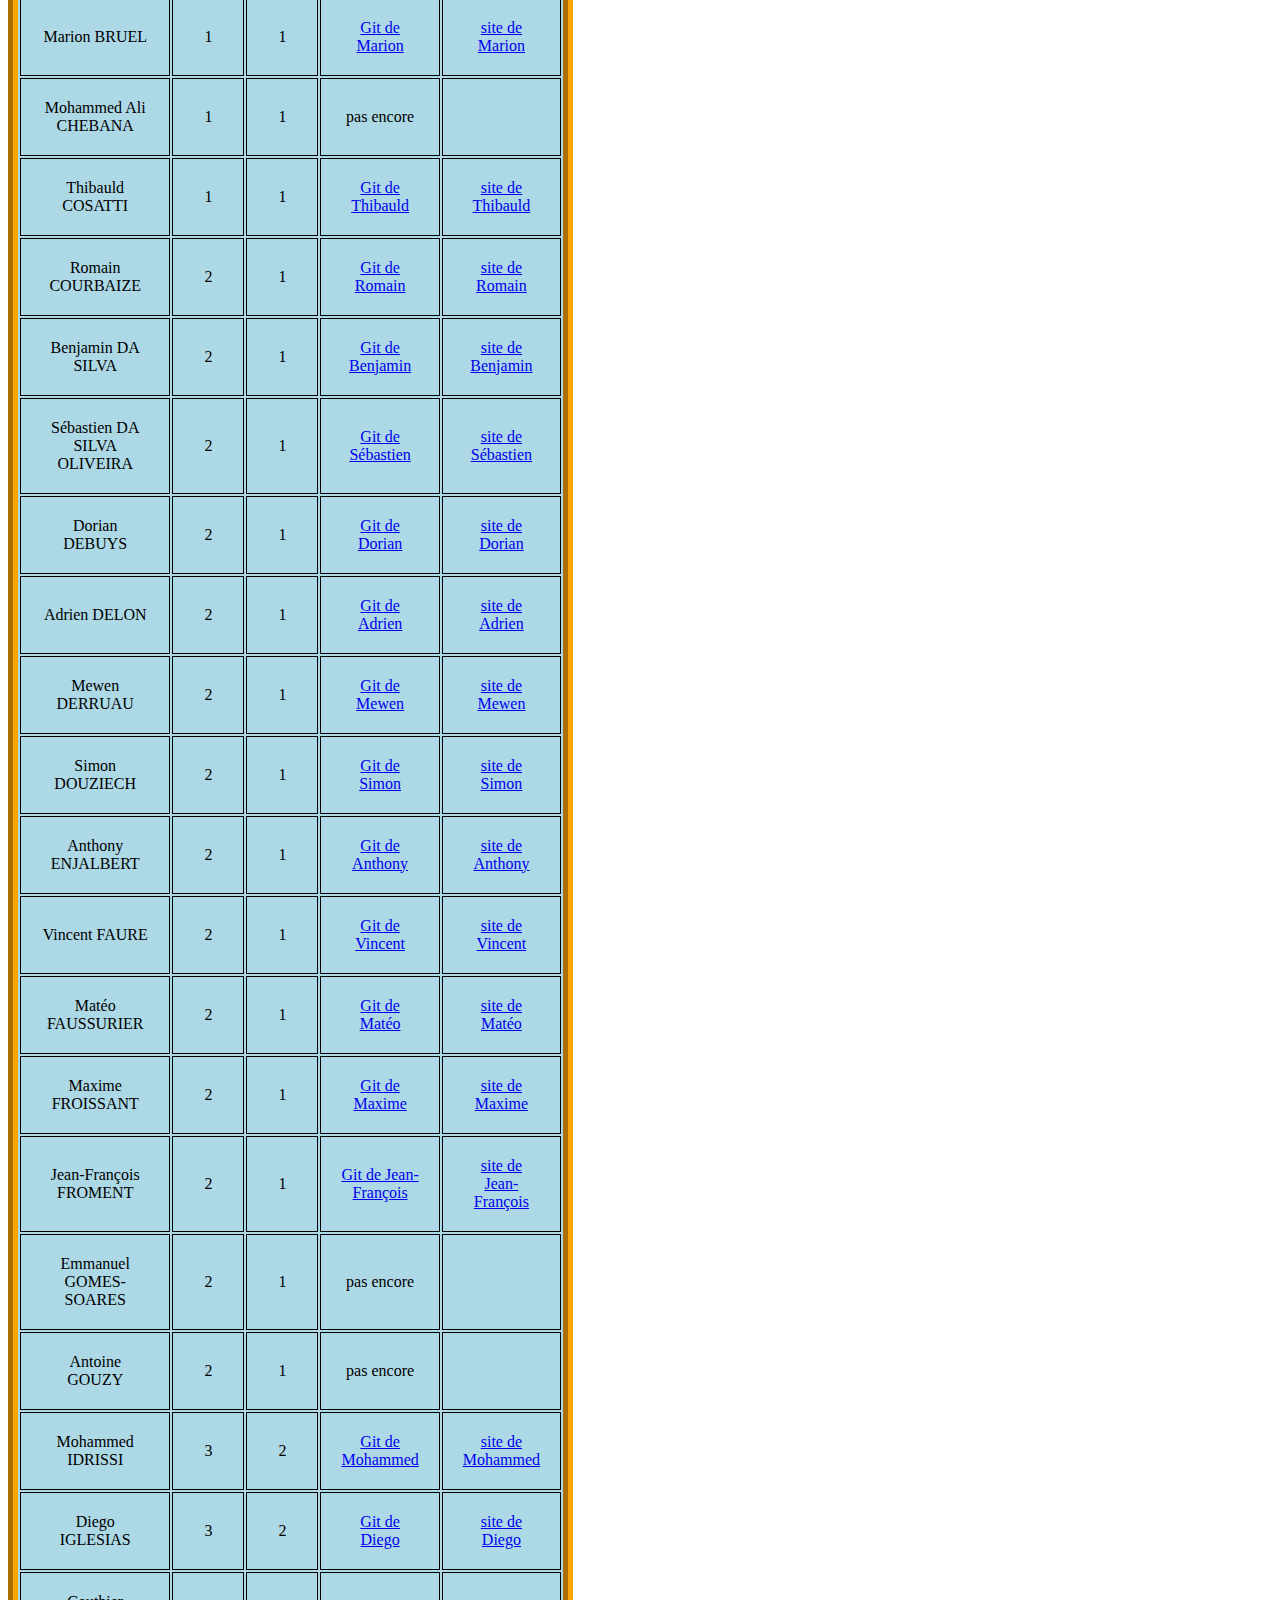
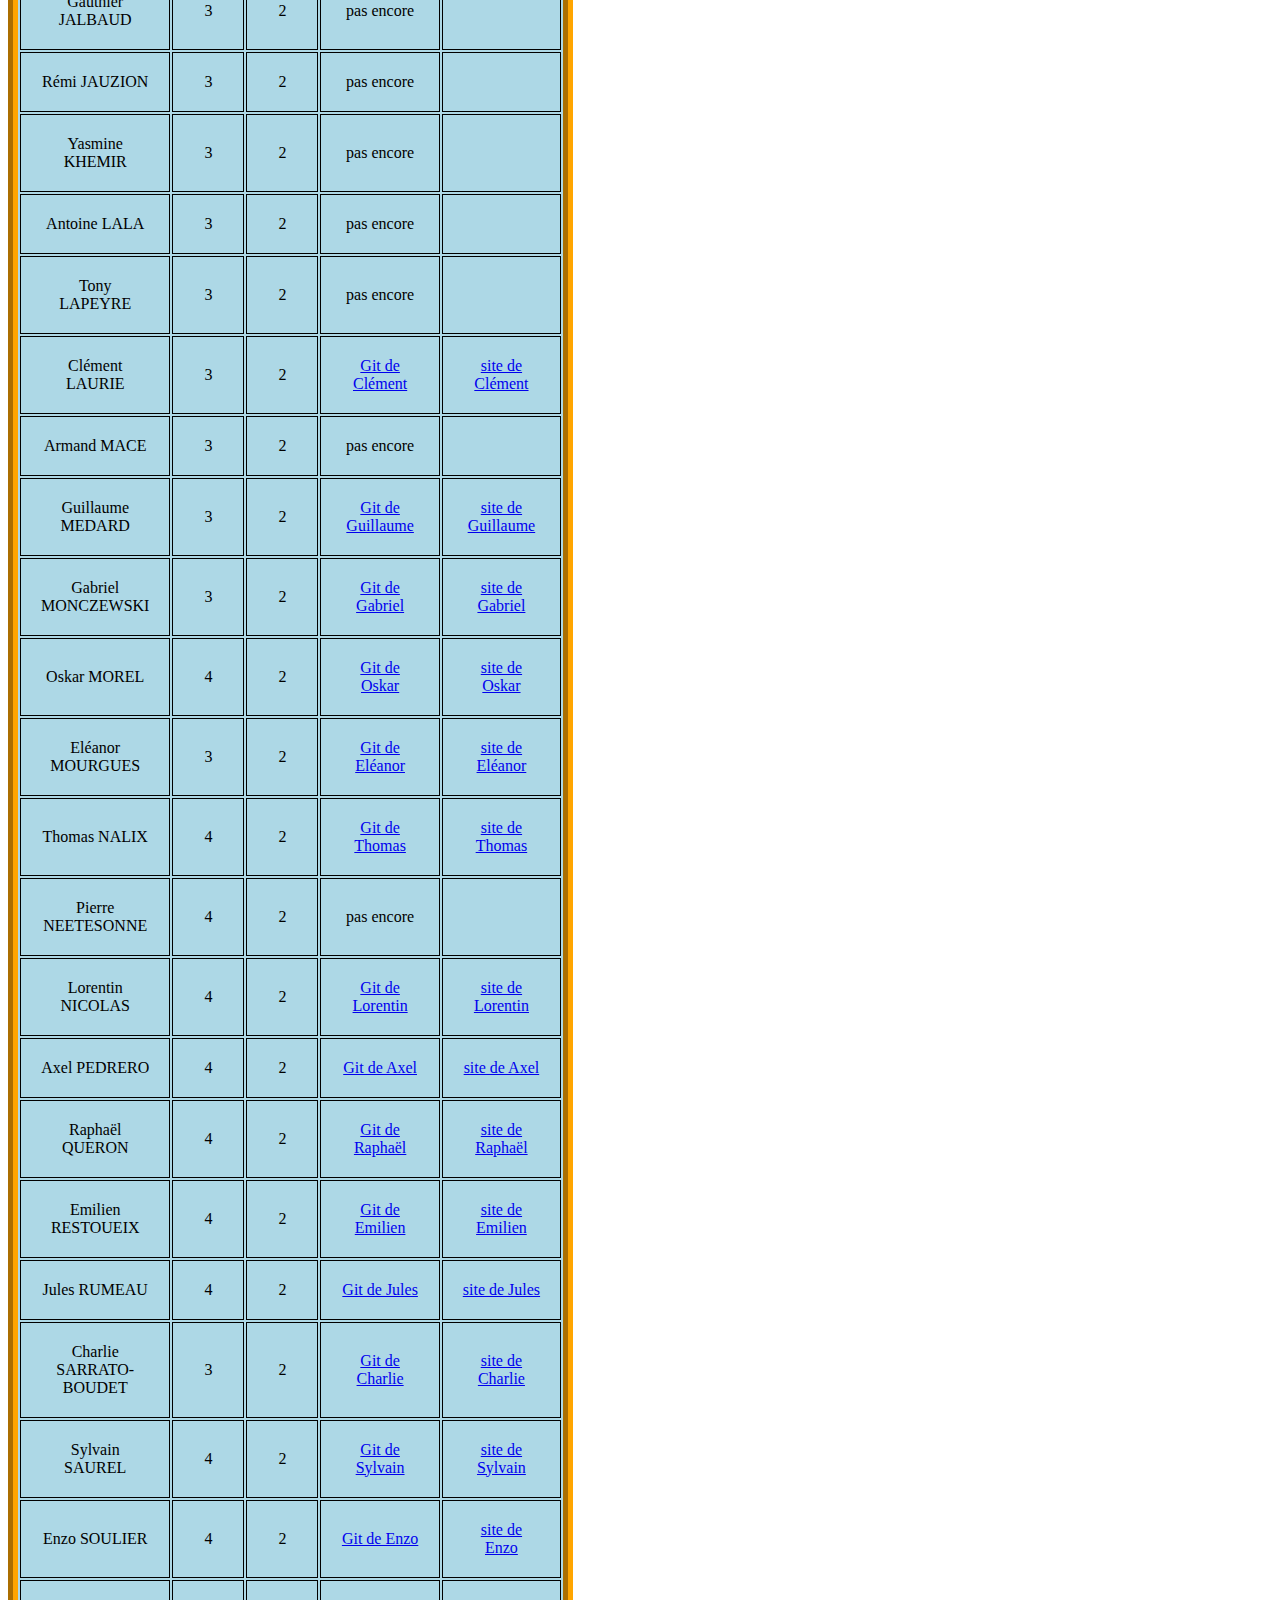
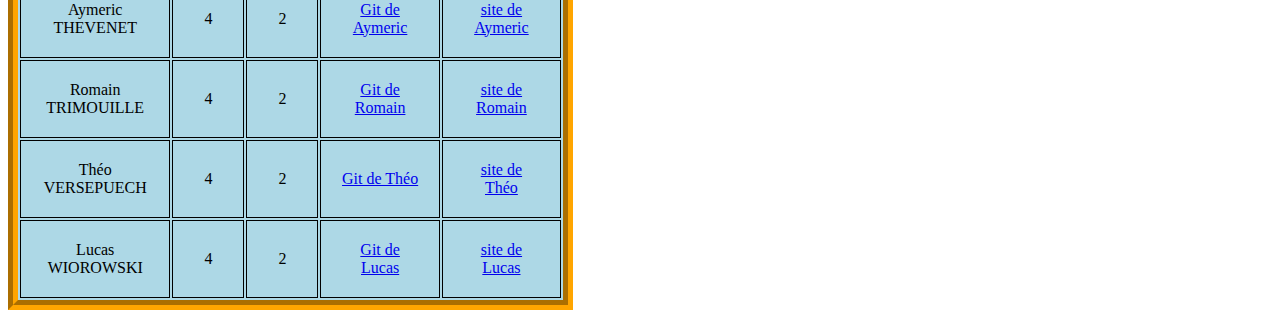
==== commit 68f72a08: "Update index.html" ====
--- a/index.html
+++ b/index.html
@@ -12,6 +12,11 @@
    <title>Web BUT 1 : ressources </title> <!-- titre dans l'onglet -->
         <style>/* voir les fichiers css dans ./static:css    */</style>
    <link rel="stylesheet" href="./static/css/tableaux.css" />
+        <style>
+               header {}
+               
+                             
+        </style>
  </head>
  <script src="https://www.w3schools.com/lib/w3.js"></script>
  <body>
@@ -23,7 +28,7 @@
                             <li><a href="https://www.iut-rodez.fr/fr" target="_blank" title="site de l'IUT de Rodez">site de l'IUT de Rodez</a></li>
                             <li><a href="./pages/imagesEchelles.html" target="_blank" title="échelles différentes sur une image">échelles différentes sur une image</a></li>
                             <li><a href="./pages/pageExempleJS.html" target="_blank" title="">Quelques exemples d'utilisation de javascript</a></li>
-                            <li><a href="" target="_blank" title=""></a></li>
+                            <li>exemple d'<a href="./pages/styleMiniEchiquer.html" target="_blank" title="exemple d'ajout de classe en JS">ajout de classe de style aux éléments</a> d'un tableau en JS</li>
                             <li><a href="" target="_blank" title=""></a></li>
                      </ul>
                </nav>
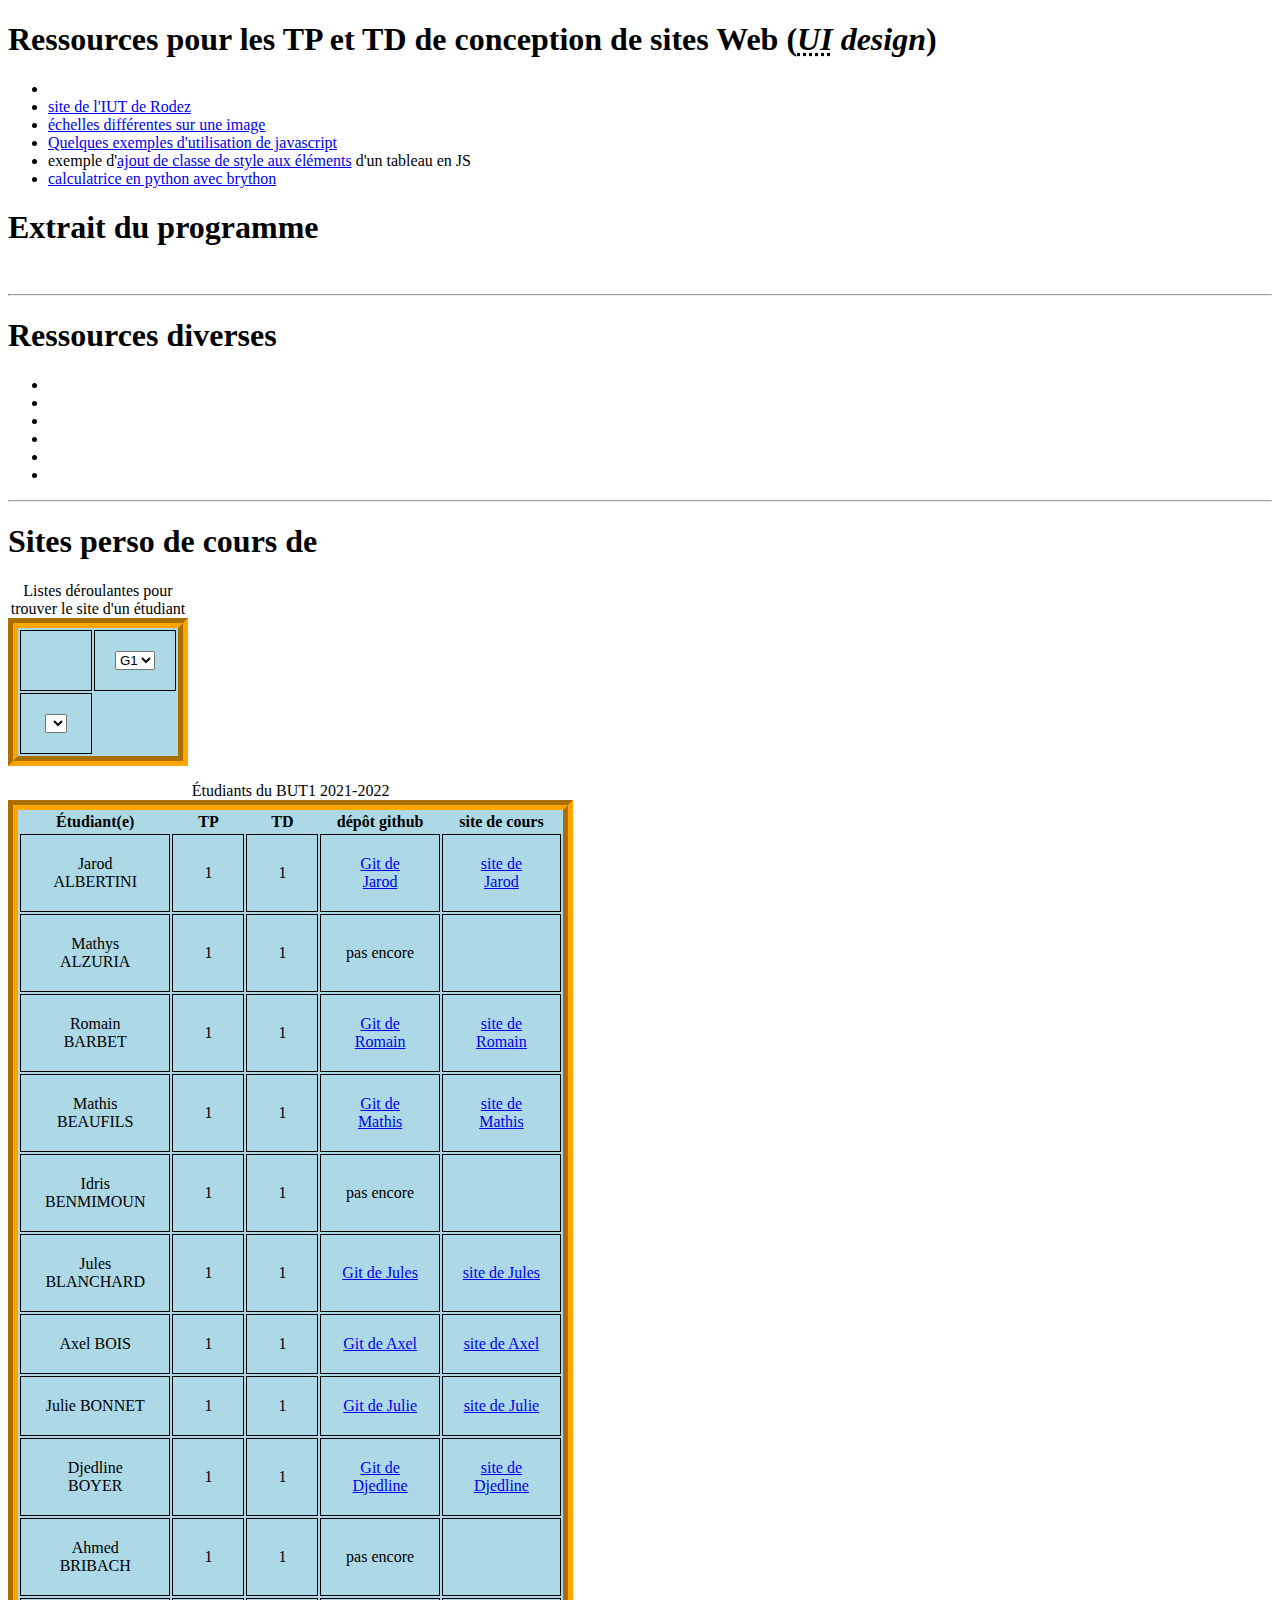
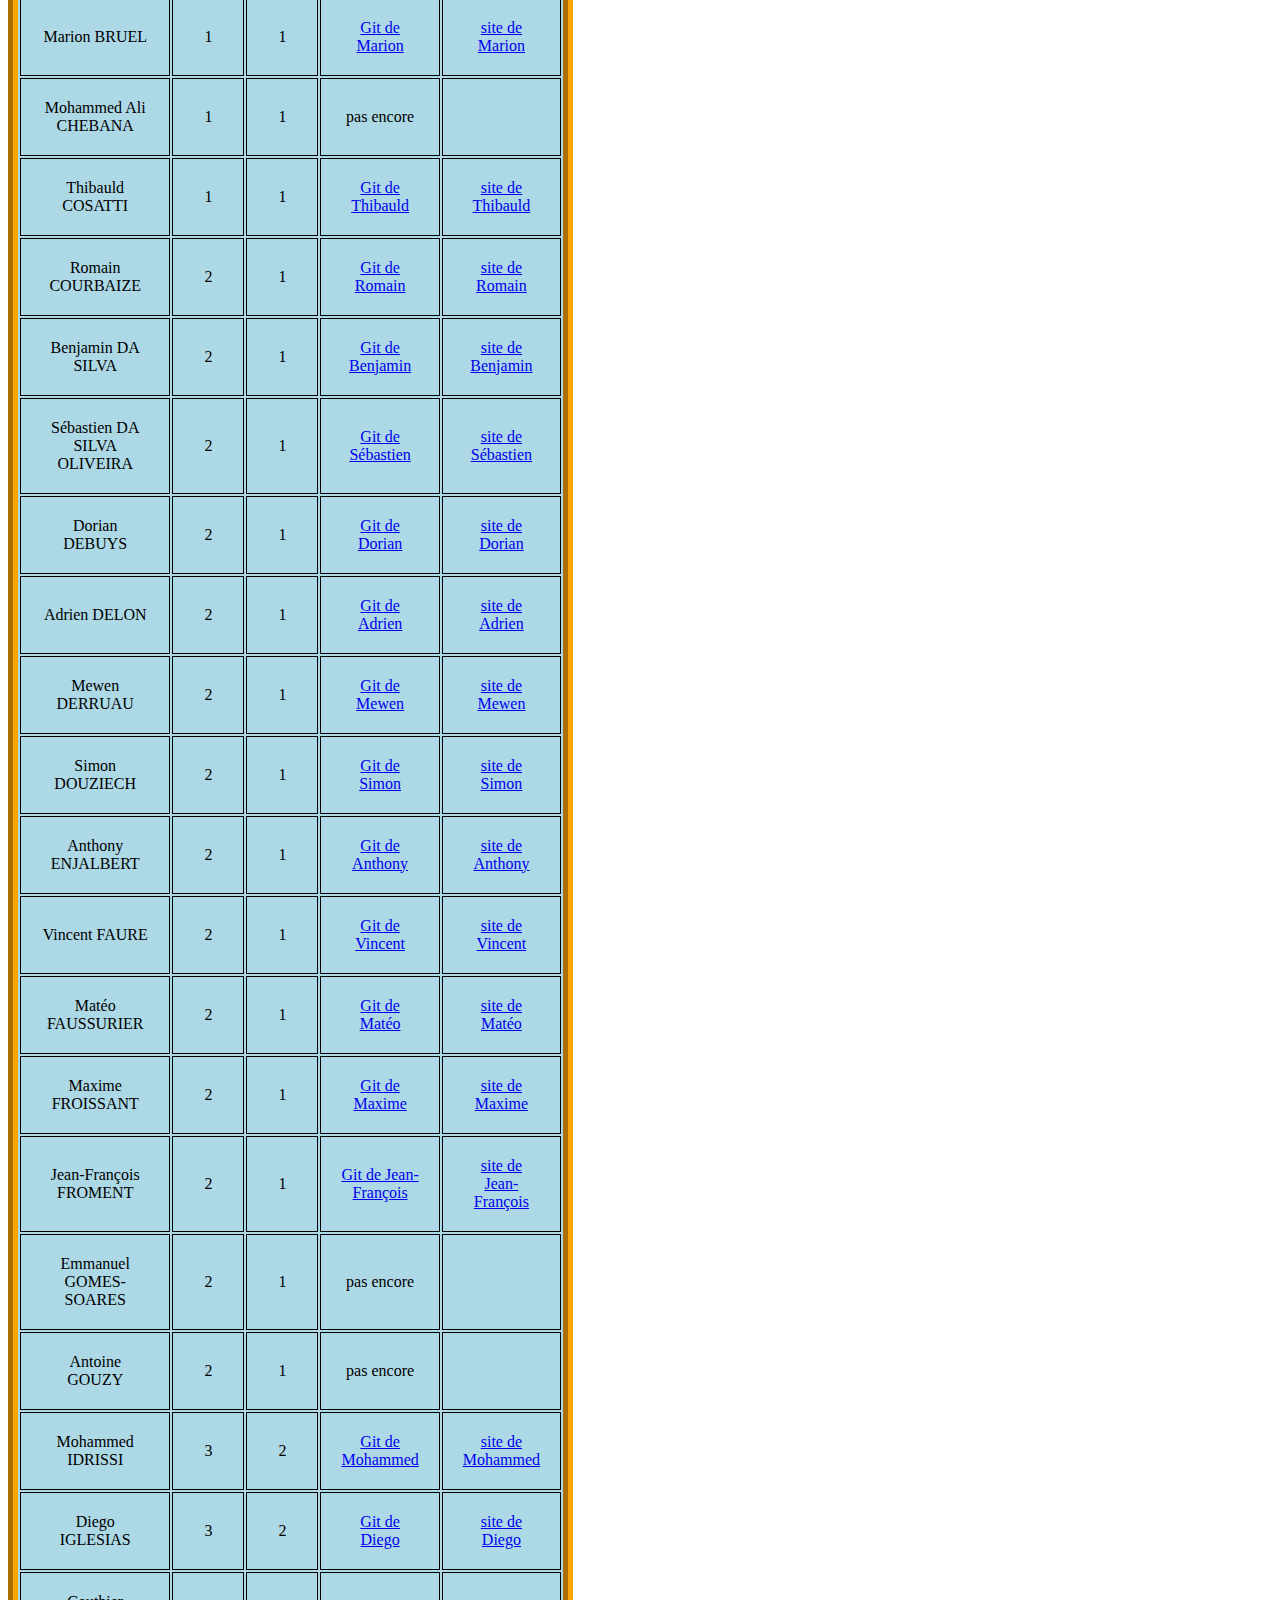
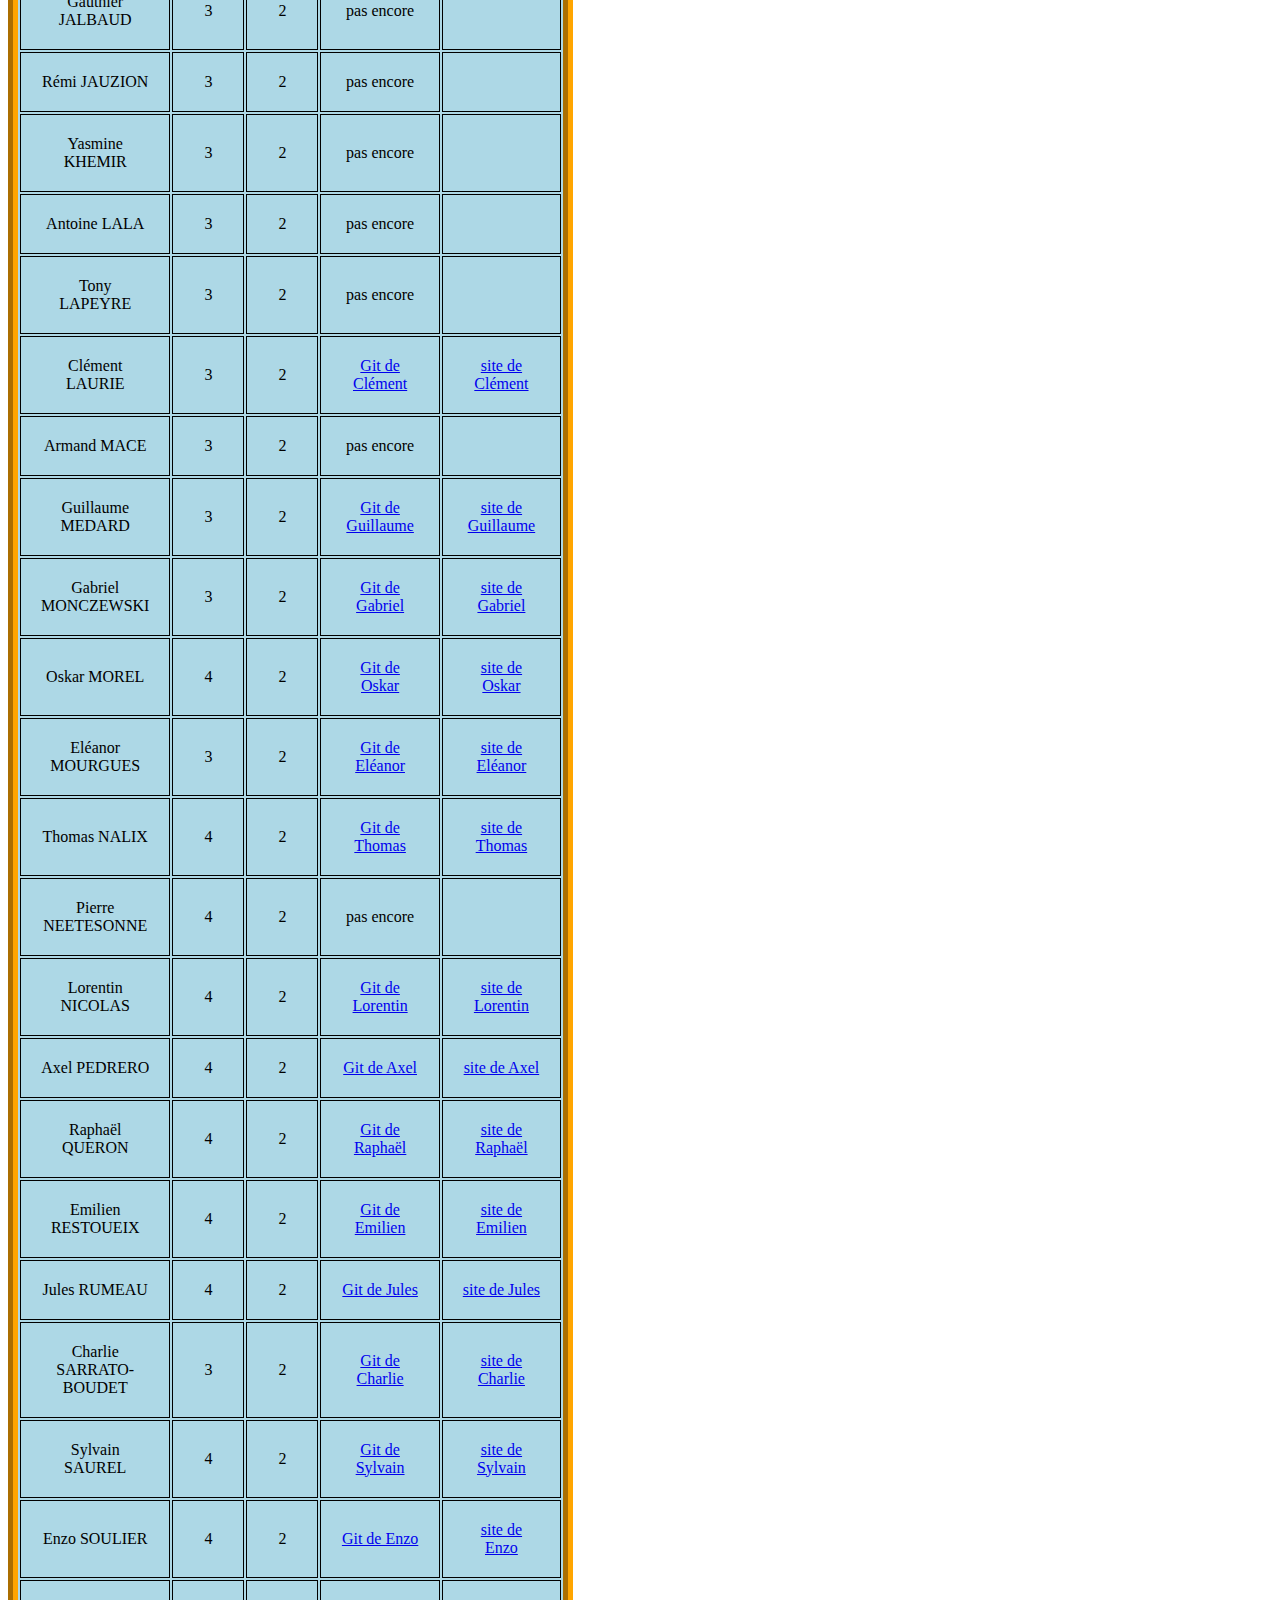
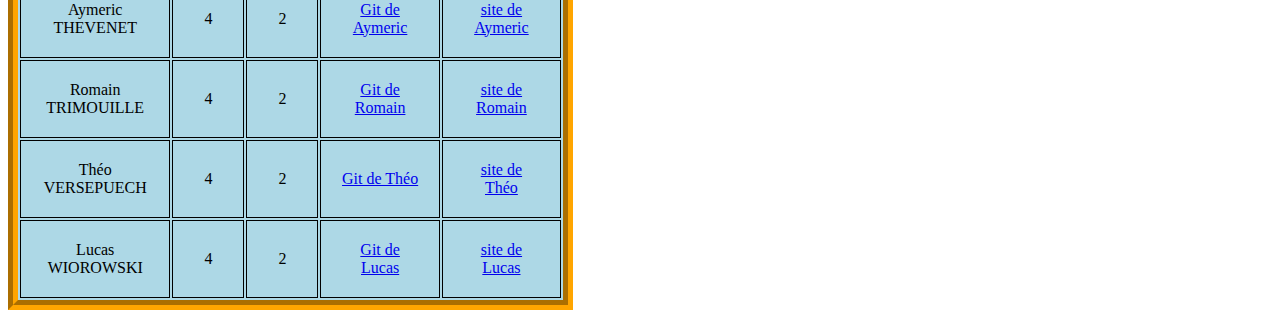
==== commit b79d5e4b: "Update index.html" ====
--- a/index.html
+++ b/index.html
@@ -29,7 +29,7 @@
                             <li><a href="./pages/imagesEchelles.html" target="_blank" title="échelles différentes sur une image">échelles différentes sur une image</a></li>
                             <li><a href="./pages/pageExempleJS.html" target="_blank" title="">Quelques exemples d'utilisation de javascript</a></li>
                             <li>exemple d'<a href="./pages/styleMiniEchiquer.html" target="_blank" title="exemple d'ajout de classe en JS">ajout de classe de style aux éléments</a> d'un tableau en JS</li>
-                            <li><a href="" target="_blank" title=""></a></li>
+                            <li><a href="./pages/calculPython.html" target="_blank" title="calculatrice en python avec brython">calculatrice en python avec brython</a></li>
                      </ul>
                </nav>
         </header>
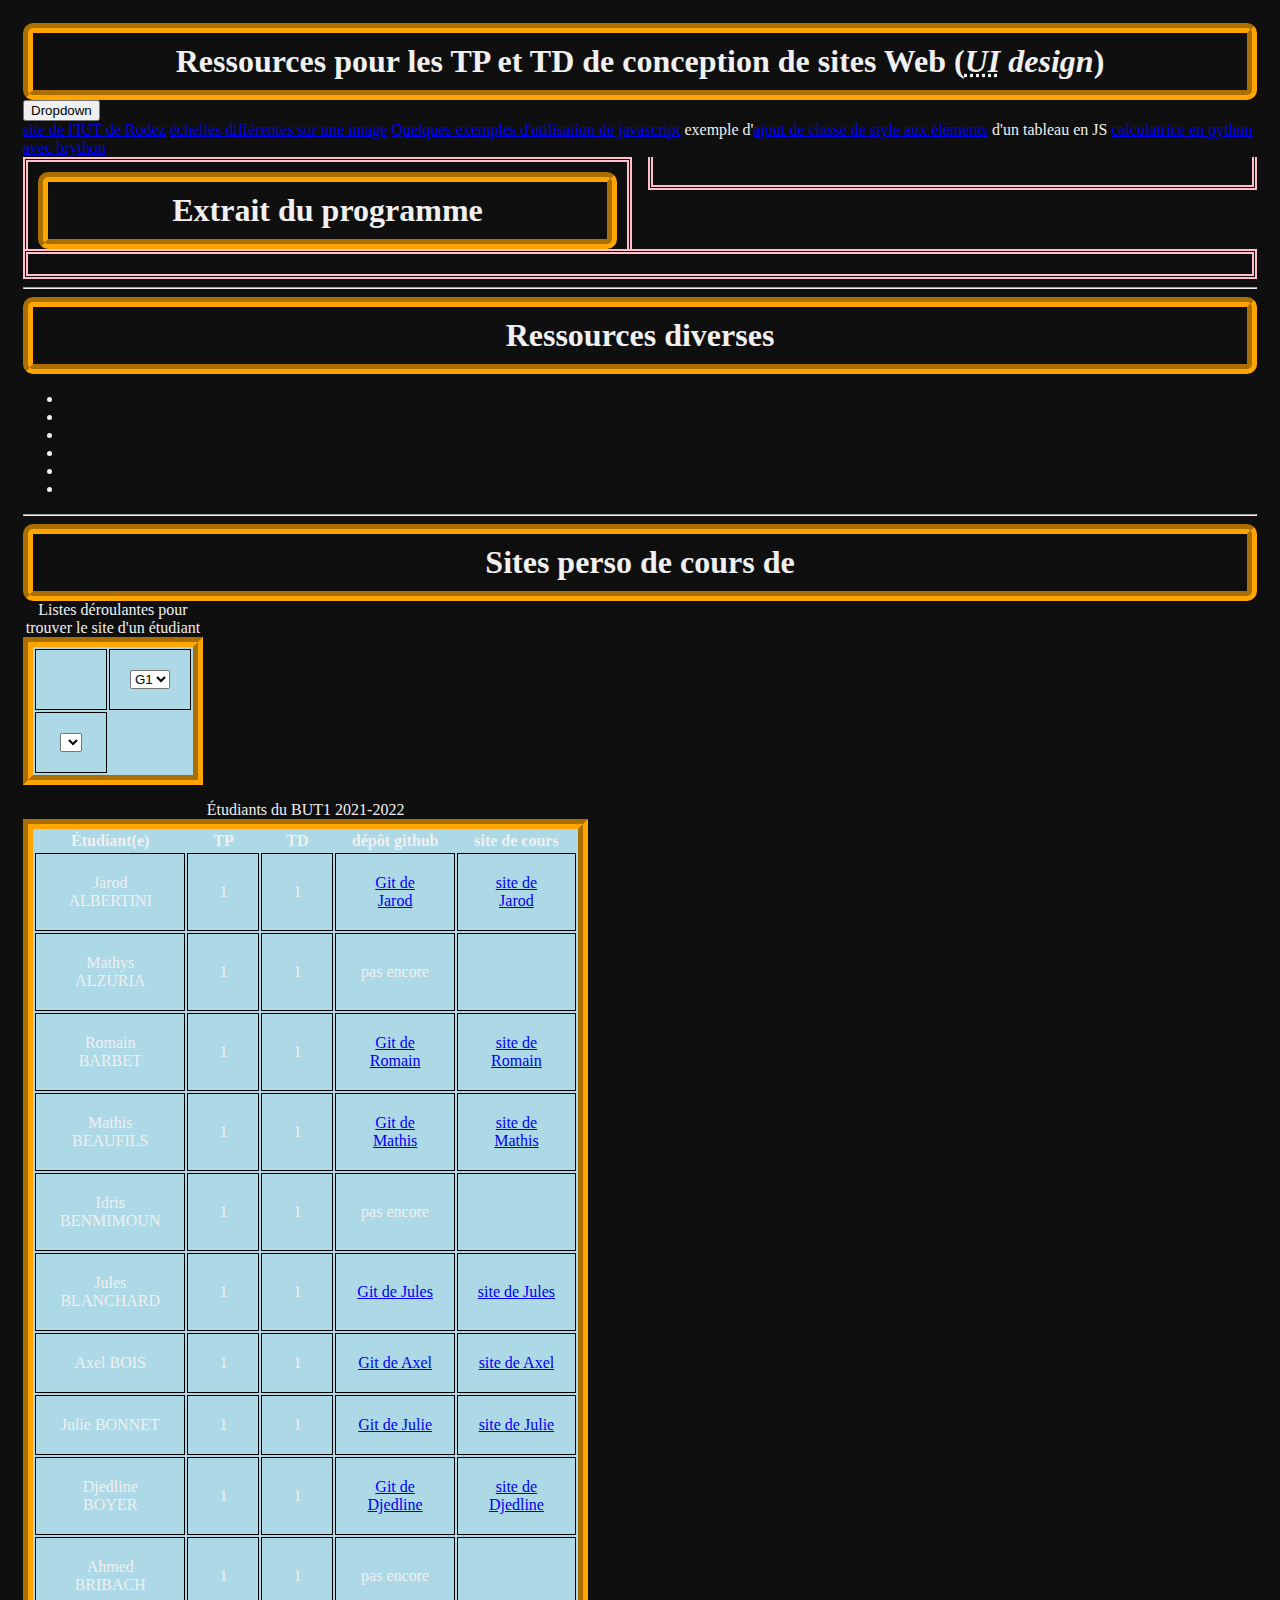
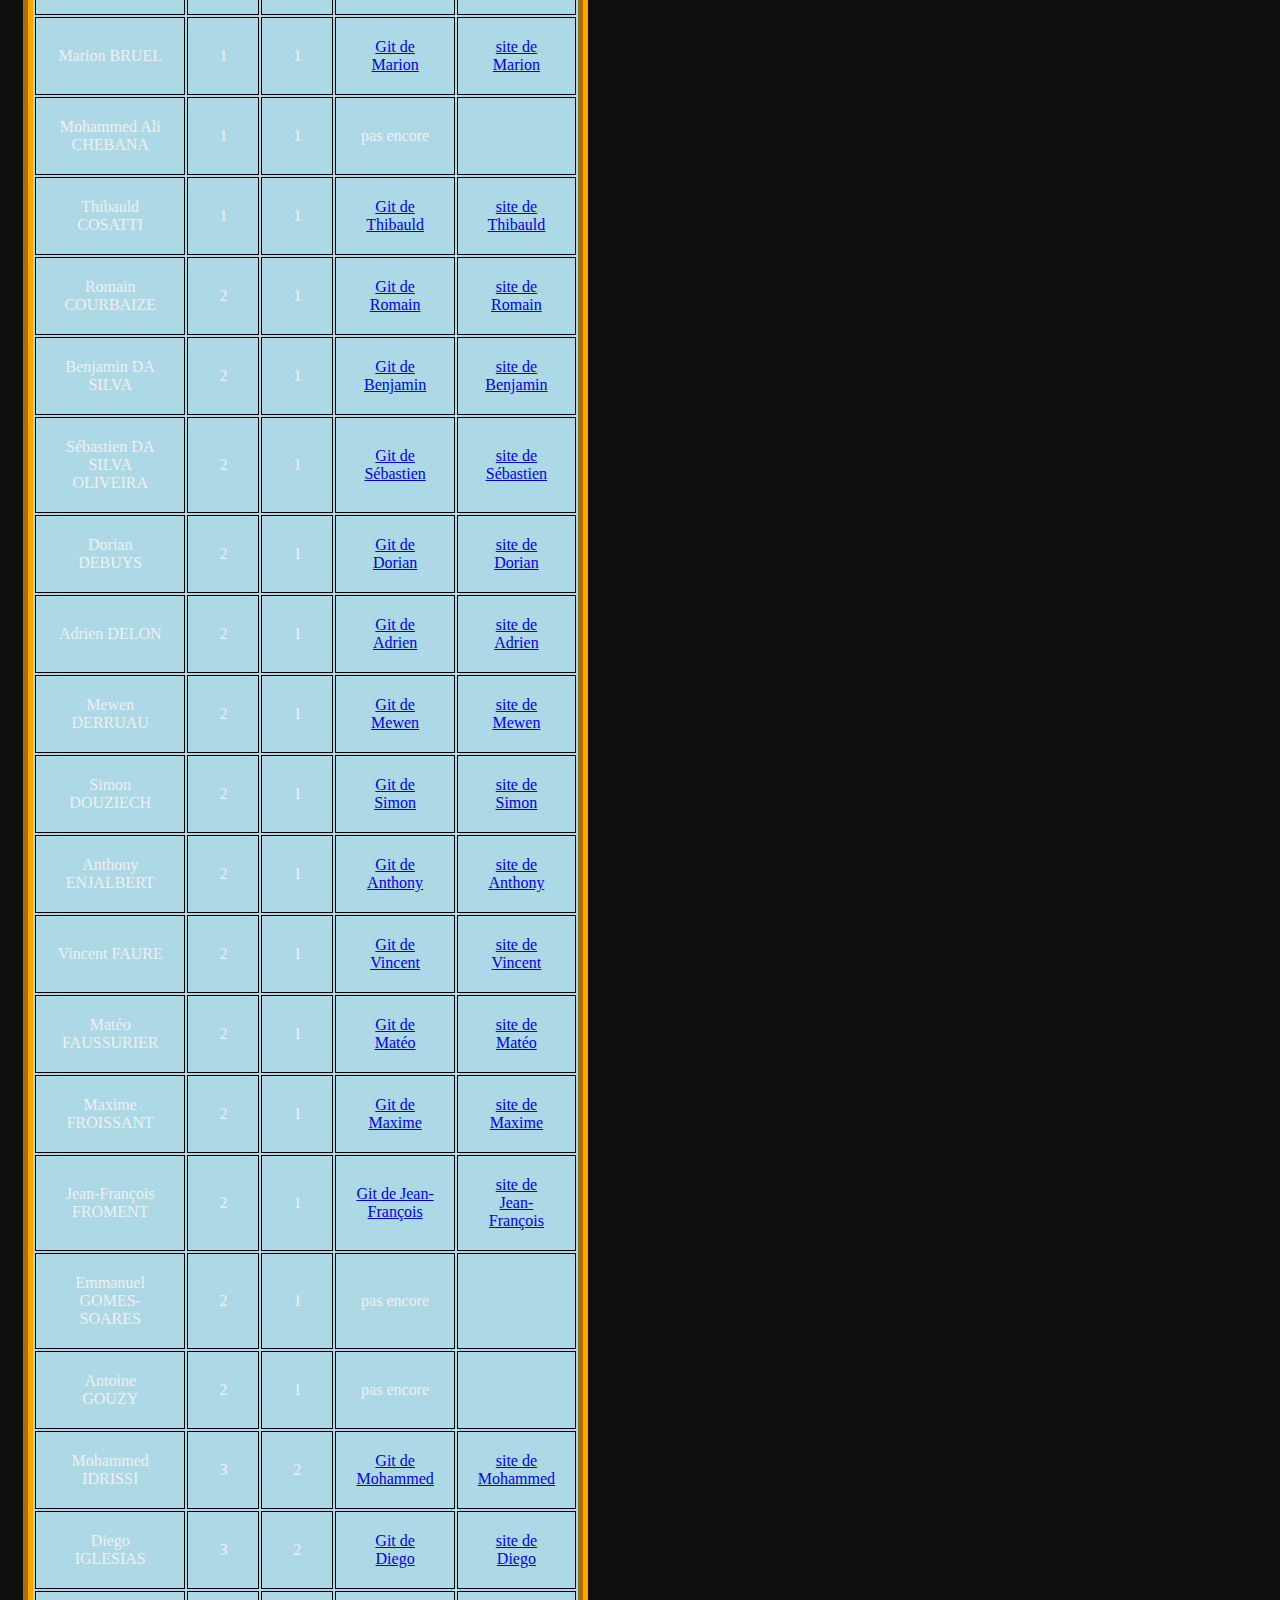
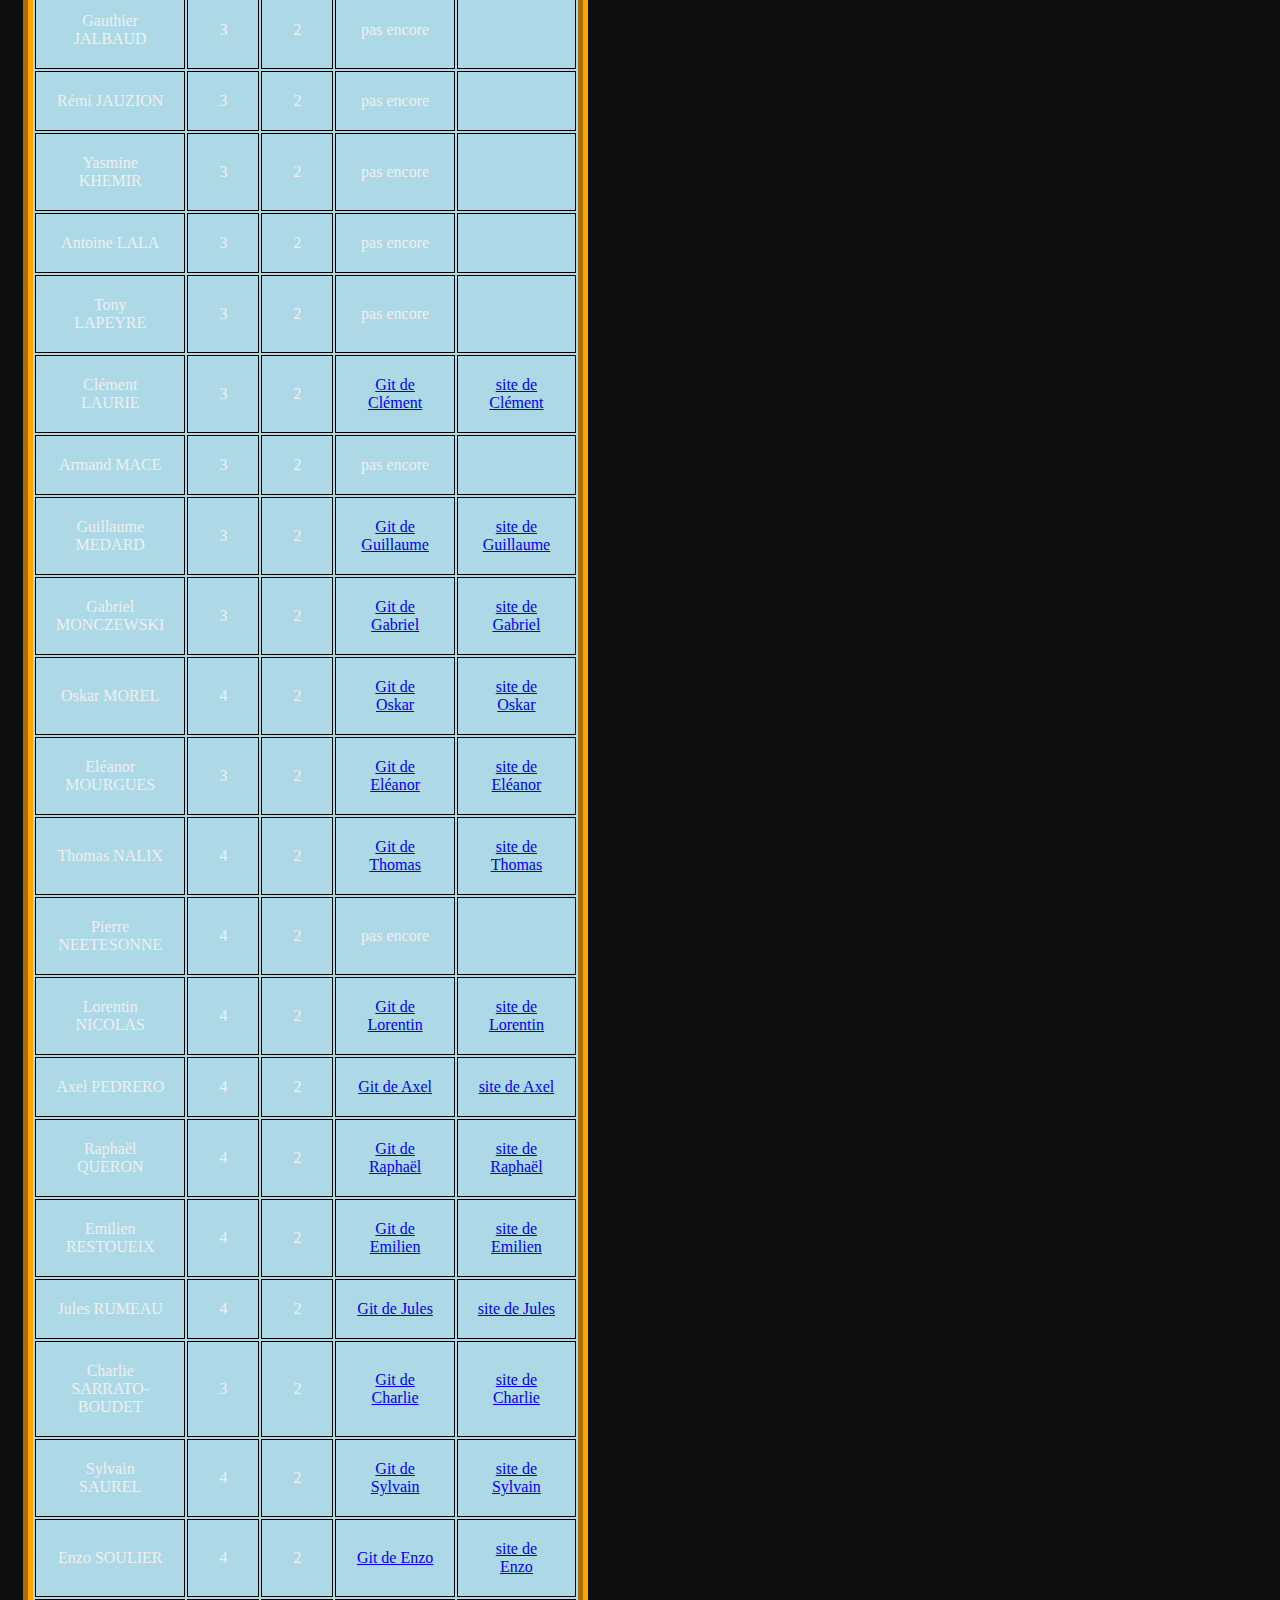
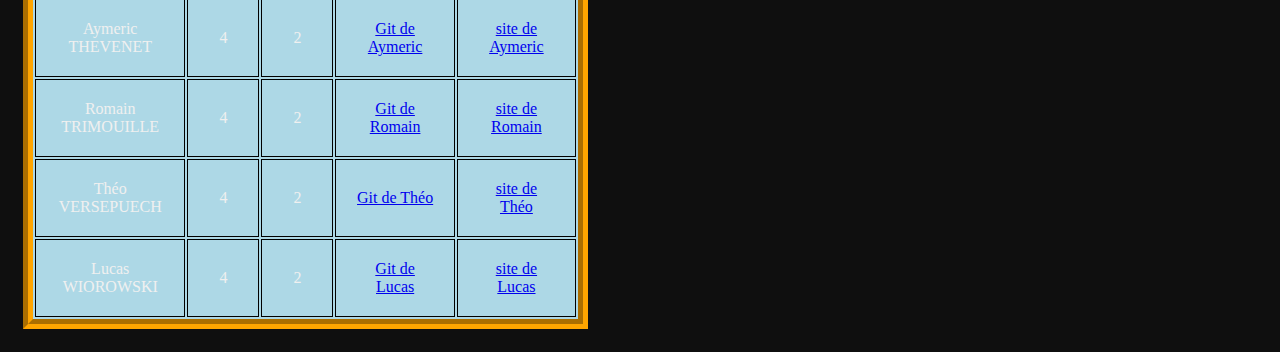
==== commit 84b9fa0d: "Update index.html" ====
--- a/index.html
+++ b/index.html
@@ -12,6 +12,7 @@
    <title>Web BUT 1 : ressources </title> <!-- titre dans l'onglet -->
         <style>/* voir les fichiers css dans ./static:css    */</style>
    <link rel="stylesheet" href="./static/css/tableaux.css" />
+   <link rel="stylesheet" href="./static/css/wireframe.css" />
         <style>
                header {}
                
@@ -23,14 +24,17 @@
         <header>
                <h1>Ressources pour les TP et TD de conception de sites Web (<i><abbr title="User Interface">UI</abbr> design</i>)</h1>
                <nav>
-                     <ul class="menu">
-                            <li><a href="" target="_blank" title=""></a></li>
-                            <li><a href="https://www.iut-rodez.fr/fr" target="_blank" title="site de l'IUT de Rodez">site de l'IUT de Rodez</a></li>
-                            <li><a href="./pages/imagesEchelles.html" target="_blank" title="échelles différentes sur une image">échelles différentes sur une image</a></li>
-                            <li><a href="./pages/pageExempleJS.html" target="_blank" title="">Quelques exemples d'utilisation de javascript</a></li>
-                            <li>exemple d'<a href="./pages/styleMiniEchiquer.html" target="_blank" title="exemple d'ajout de classe en JS">ajout de classe de style aux éléments</a> d'un tableau en JS</li>
-                            <li><a href="./pages/calculPython.html" target="_blank" title="calculatrice en python avec brython">calculatrice en python avec brython</a></li>
-                     </ul>
+                     <div class="dropdown">
+                            <button class="dropbtn">Dropdown</button>
+                            <div class="dropdown-content">
+                            <a href="" target="_blank" title=""></a>
+                            <a href="https://www.iut-rodez.fr/fr" target="_blank" title="site de l'IUT de Rodez">site de l'IUT de Rodez</a>
+                            <a href="./pages/imagesEchelles.html" target="_blank" title="échelles différentes sur une image">échelles différentes sur une image</a>
+                            <a href="./pages/pageExempleJS.html" target="_blank" title="">Quelques exemples d'utilisation de javascript</a>
+                            exemple d'<a href="./pages/styleMiniEchiquer.html" target="_blank" title="exemple d'ajout de classe en JS">ajout de classe de style aux éléments</a> d'un tableau en JS
+                            <a href="./pages/calculPython.html" target="_blank" title="calculatrice en python avec brython">calculatrice en python avec brython</a>
+                            </div>
+                      </div>
                </nav>
         </header>
         <section>
--- a/static/css/wireframe.css
+++ b/static/css/wireframe.css
@@ -0,0 +1,68 @@
+/*╔═════════════════════════════════════════════════════════════════════════╦═══╗       
+  ║        Feuille de style principale : structure de la page               ║   ║
+  ║        --------------------------------------------------               ║   ║
+  ╠═════════════════════════════════════════════════════════════════════════╬═══╣
+  ║   Auteur : Joël Dendaletche                                             ║   ║
+  ║   Date : automne 2021                                                   ║   ║
+  ║                                                                         ║   ║
+  ╚═════════════════════════════════════════════════════════════════════════╩═══╝
+ */
+:root { /* racine du site */
+  /* définition  de variables utiles */
+  --nivGris   :   240;
+  --encre     :   rgb(var(--nivGris),var(--nivGris),var(--nivGris));
+  --fond      :   rgb(calc(255 - var(--nivGris)),calc(255 - var(--nivGris)),calc(255 - var(--nivGris)));
+}
+
+body { /* */
+  box-sizing      : border-box; /* inclus les marges externes et bordures dans la taille des éléments */
+  color           : var(--encre);
+  background-color: var(--fond);
+  padding         : 15px;
+}
+
+header { /* */
+  height      : 10%;
+}
+
+main { /* */
+  height      : 90%;
+  overflow    : auto;
+  display: flex;
+  padding: 10px;
+}
+
+aside { /* */
+  flex : 1;
+}
+
+nav { /* */
+
+}
+
+section { /* */
+  flex : 4;
+  columns: 2 ;
+ }
+
+article { /* */
+  border : double 5px pink;
+  padding: 10px;
+  
+}
+
+footer { /* */
+  height      : 10%;}
+
+div { /* à n'utiliser que si nécessaire ! */
+
+}
+
+h1 { /* */
+  border        : groove 10px orange;
+  border-radius : 10px;
+  text-align    : center;
+  padding       : 10px;
+  margin        : auto; /* centrage */
+
+}
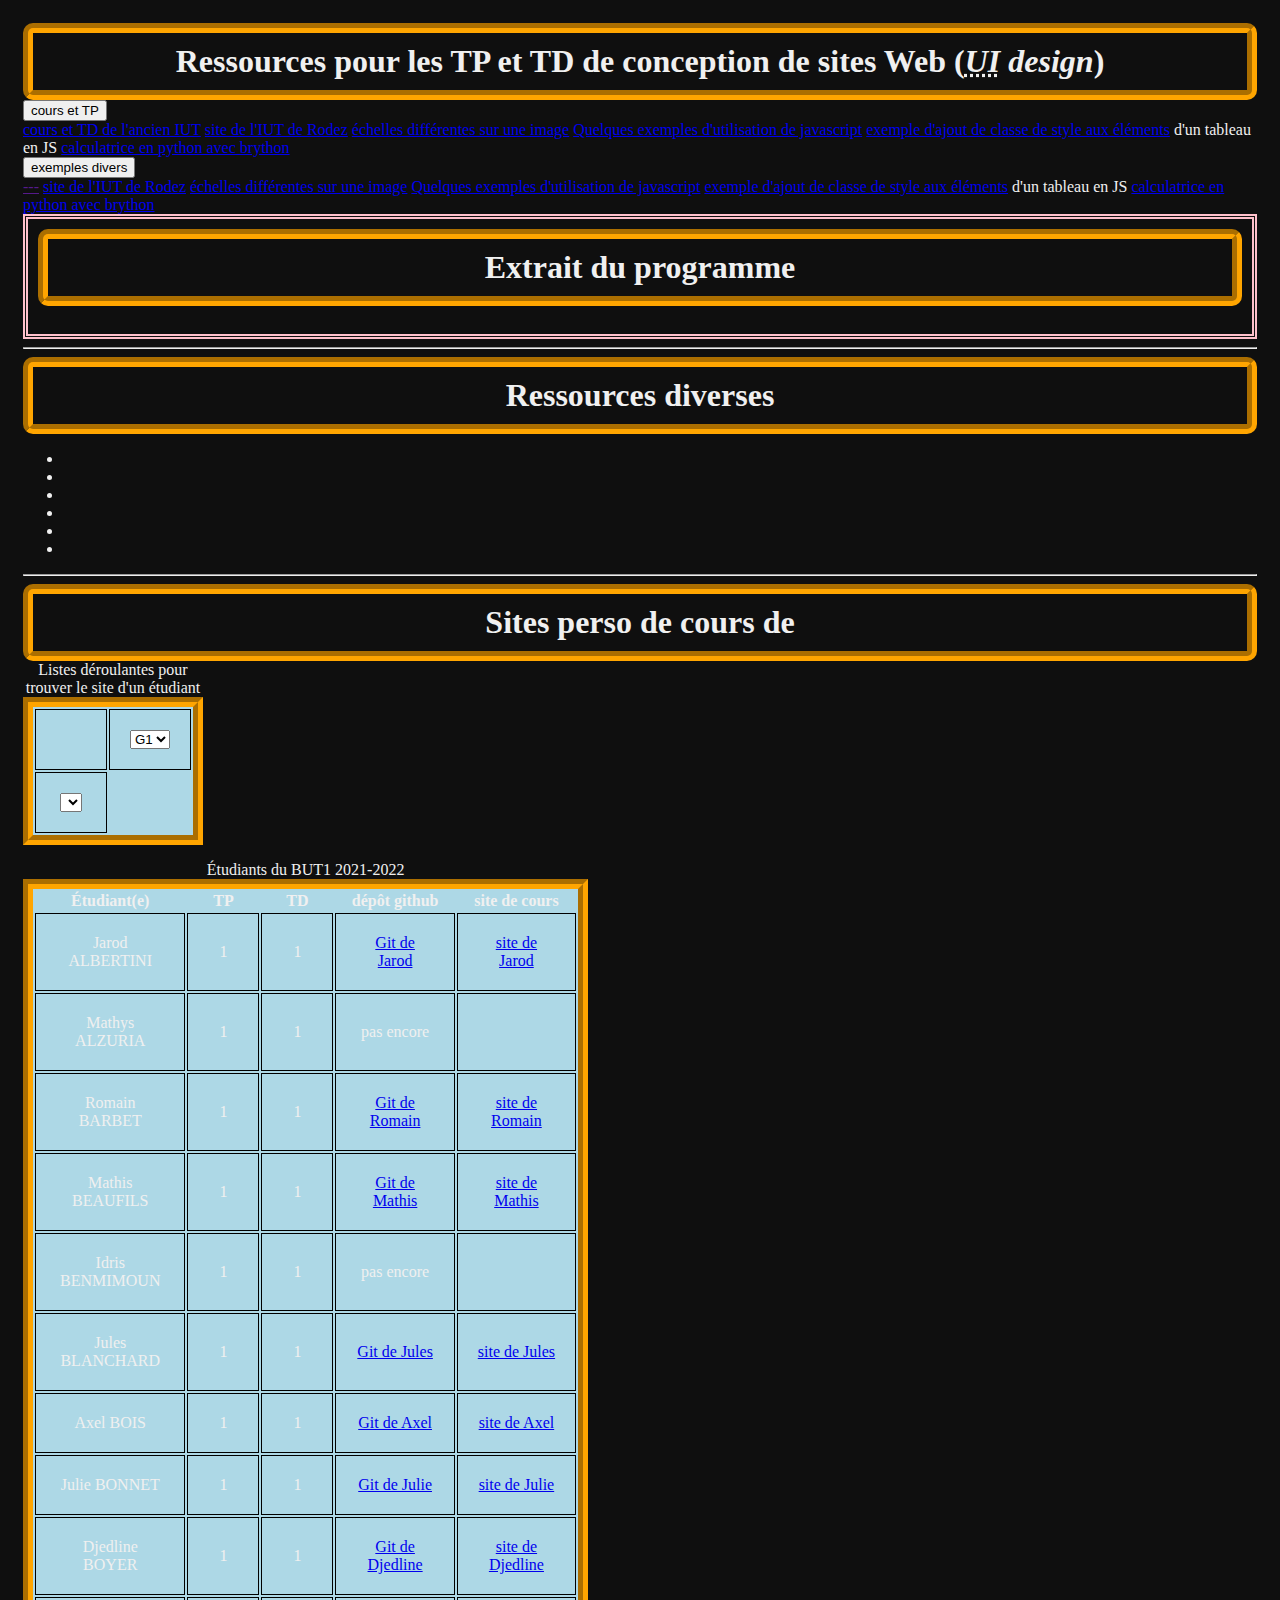
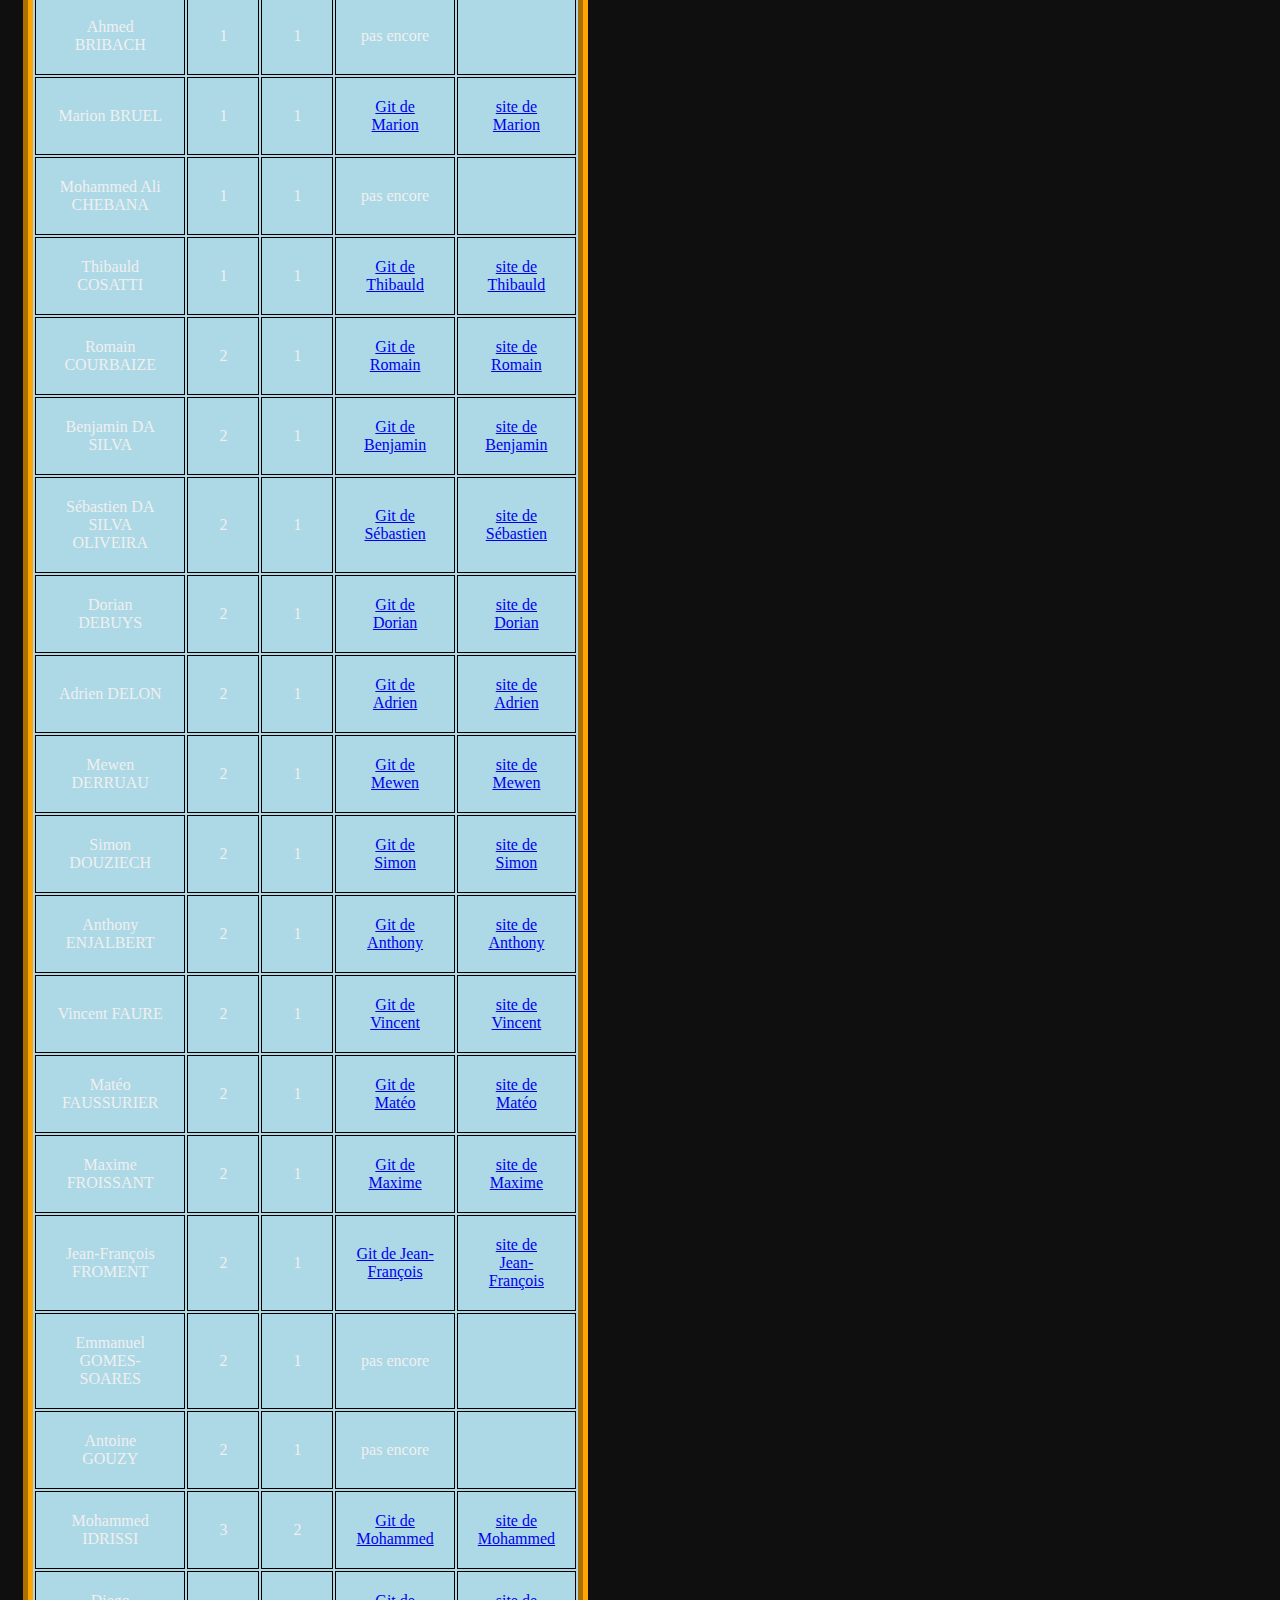
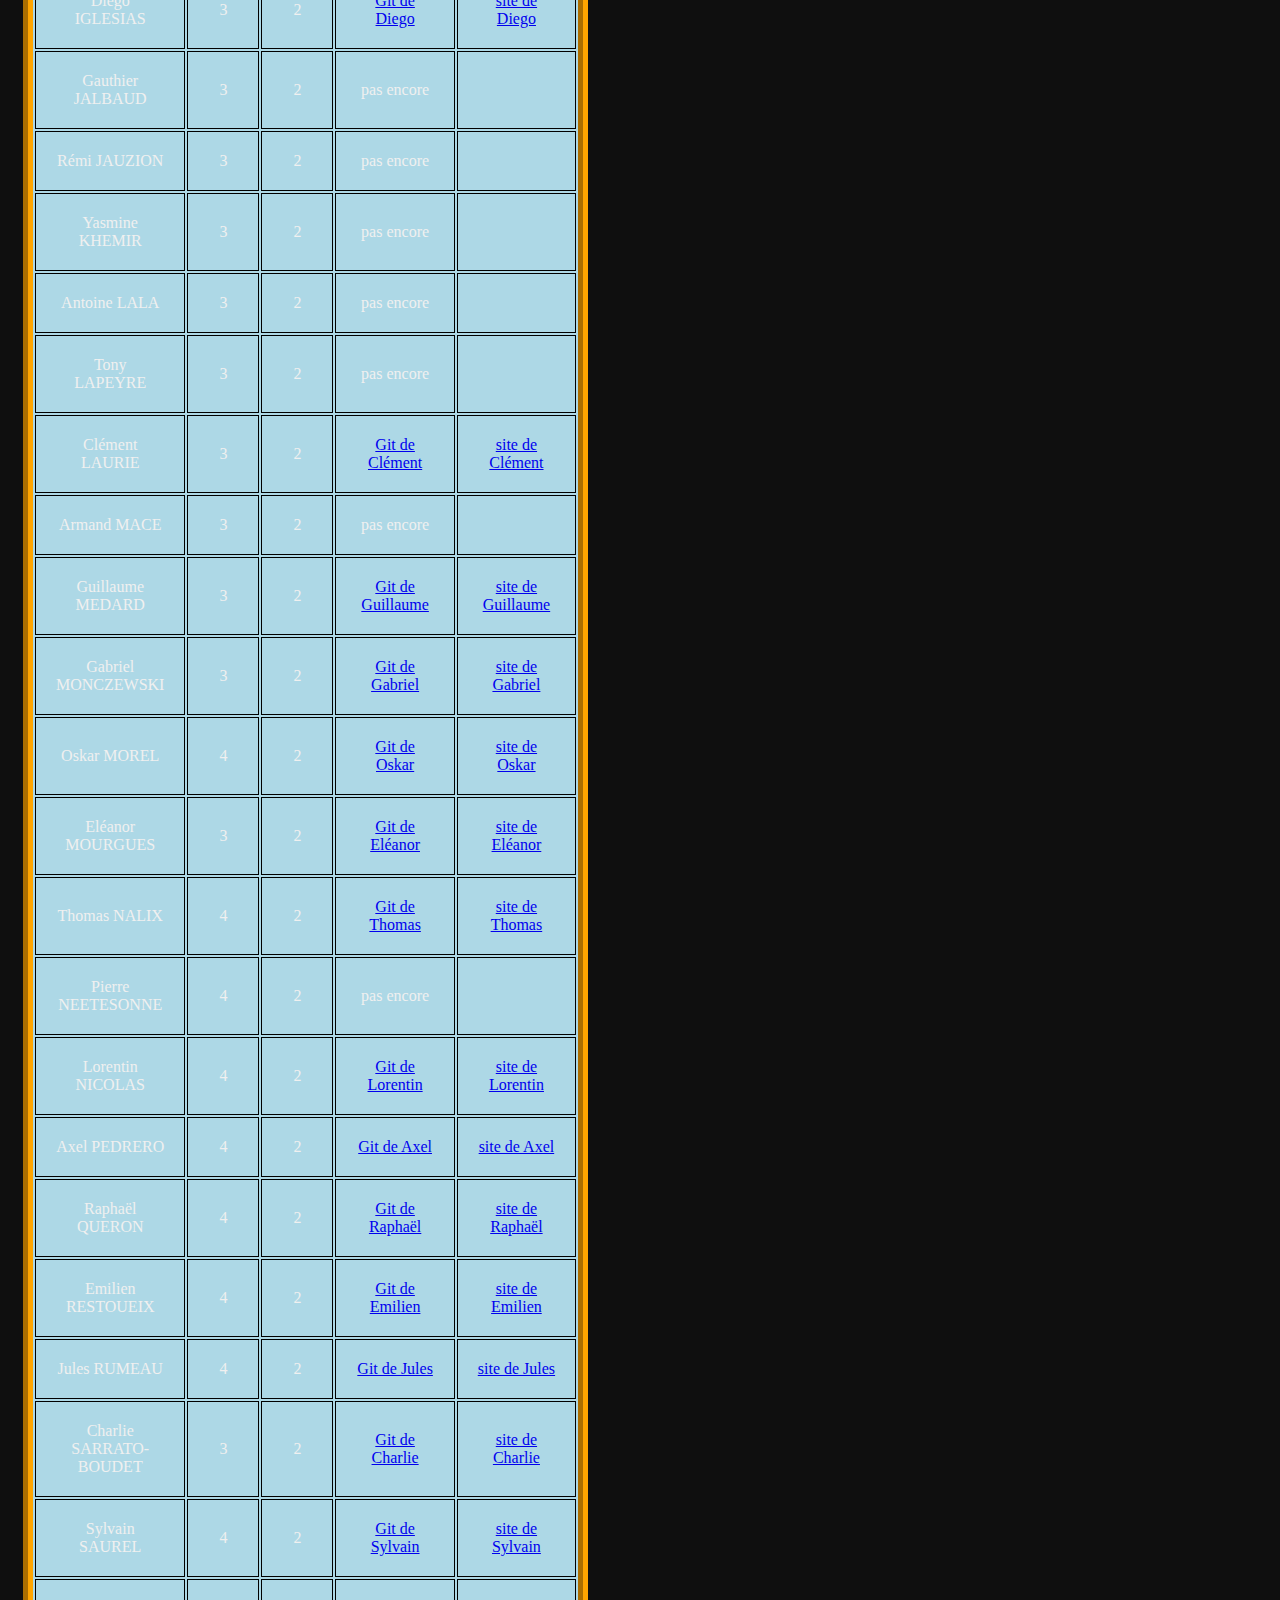
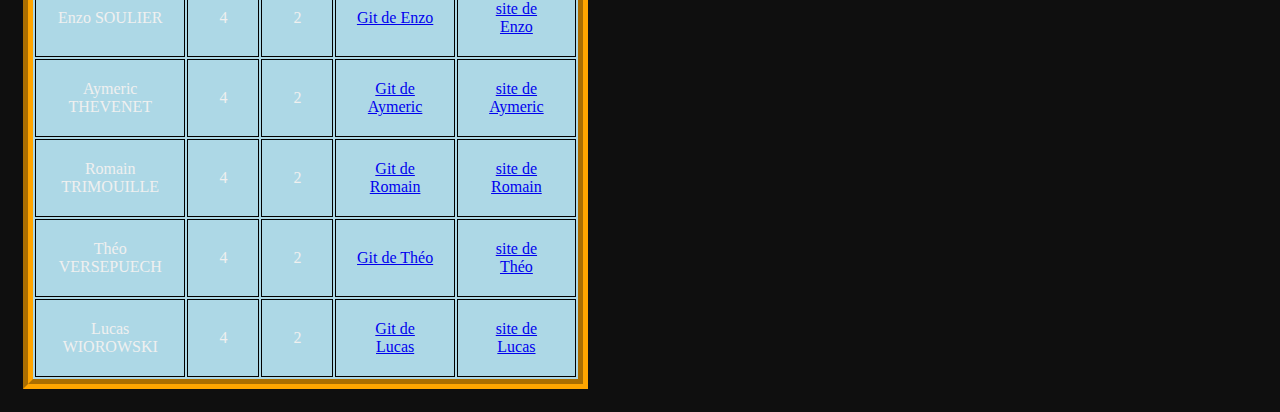
==== commit 9157b43c: "Update index.html" ====
--- a/index.html
+++ b/index.html
@@ -13,28 +13,34 @@
         <style>/* voir les fichiers css dans ./static:css    */</style>
    <link rel="stylesheet" href="./static/css/tableaux.css" />
    <link rel="stylesheet" href="./static/css/wireframe.css" />
-        <style>
-               header {}
-               
-                             
+        <style>                 
         </style>
  </head>
  <script src="https://www.w3schools.com/lib/w3.js"></script>
  <body>
         <header>
                <h1>Ressources pour les TP et TD de conception de sites Web (<i><abbr title="User Interface">UI</abbr> design</i>)</h1>
-               <nav>
-                     <div class="dropdown">
-                            <button class="dropbtn">Dropdown</button>
-                            <div class="dropdown-content">
-                            <a href="" target="_blank" title=""></a>
+               <nav class="dropdown">
+                     <button class="dropbtn">cours et TP</button>
+                     <section class="dropdown-content">
+                            <a href="http://jodenda.free.fr/niveau_3.html#content_item_6" target="_blank" title="cours et TD de l'ancien IUT sur les liens">cours et TD de l'ancien IUT</a>
                             <a href="https://www.iut-rodez.fr/fr" target="_blank" title="site de l'IUT de Rodez">site de l'IUT de Rodez</a>
                             <a href="./pages/imagesEchelles.html" target="_blank" title="échelles différentes sur une image">échelles différentes sur une image</a>
                             <a href="./pages/pageExempleJS.html" target="_blank" title="">Quelques exemples d'utilisation de javascript</a>
-                            exemple d'<a href="./pages/styleMiniEchiquer.html" target="_blank" title="exemple d'ajout de classe en JS">ajout de classe de style aux éléments</a> d'un tableau en JS
+                            <a href="./pages/styleMiniEchiquer.html" target="_blank" title="exemple d'ajout de classe en JS">exemple d'ajout de classe de style aux éléments</a> d'un tableau en JS
                             <a href="./pages/calculPython.html" target="_blank" title="calculatrice en python avec brython">calculatrice en python avec brython</a>
-                            </div>
-                      </div>
+                      </section>
+               </nav>
+               <nav class="dropdown">
+                     <button class="dropbtn">exemples divers</button>
+                     <section class="dropdown-content">
+                            <a href="" target="_blank" title="">---</a>
+                            <a href="https://www.iut-rodez.fr/fr" target="_blank" title="site de l'IUT de Rodez">site de l'IUT de Rodez</a>
+                            <a href="./pages/imagesEchelles.html" target="_blank" title="échelles différentes sur une image">échelles différentes sur une image</a>
+                            <a href="./pages/pageExempleJS.html" target="_blank" title="">Quelques exemples d'utilisation de javascript</a>
+                            <a href="./pages/styleMiniEchiquer.html" target="_blank" title="exemple d'ajout de classe en JS">exemple d'ajout de classe de style aux éléments</a> d'un tableau en JS
+                            <a href="./pages/calculPython.html" target="_blank" title="calculatrice en python avec brython">calculatrice en python avec brython</a>
+                      </section>
                </nav>
         </header>
         <section>
--- a/static/css/wireframe.css
+++ b/static/css/wireframe.css
@@ -40,12 +40,12 @@
 
 }
 
-section { /* */
+main > section { /* */
   flex : 4;
   columns: 2 ;
  }
 
-article { /* */
+section > article { /* */
   border : double 5px pink;
   padding: 10px;
   
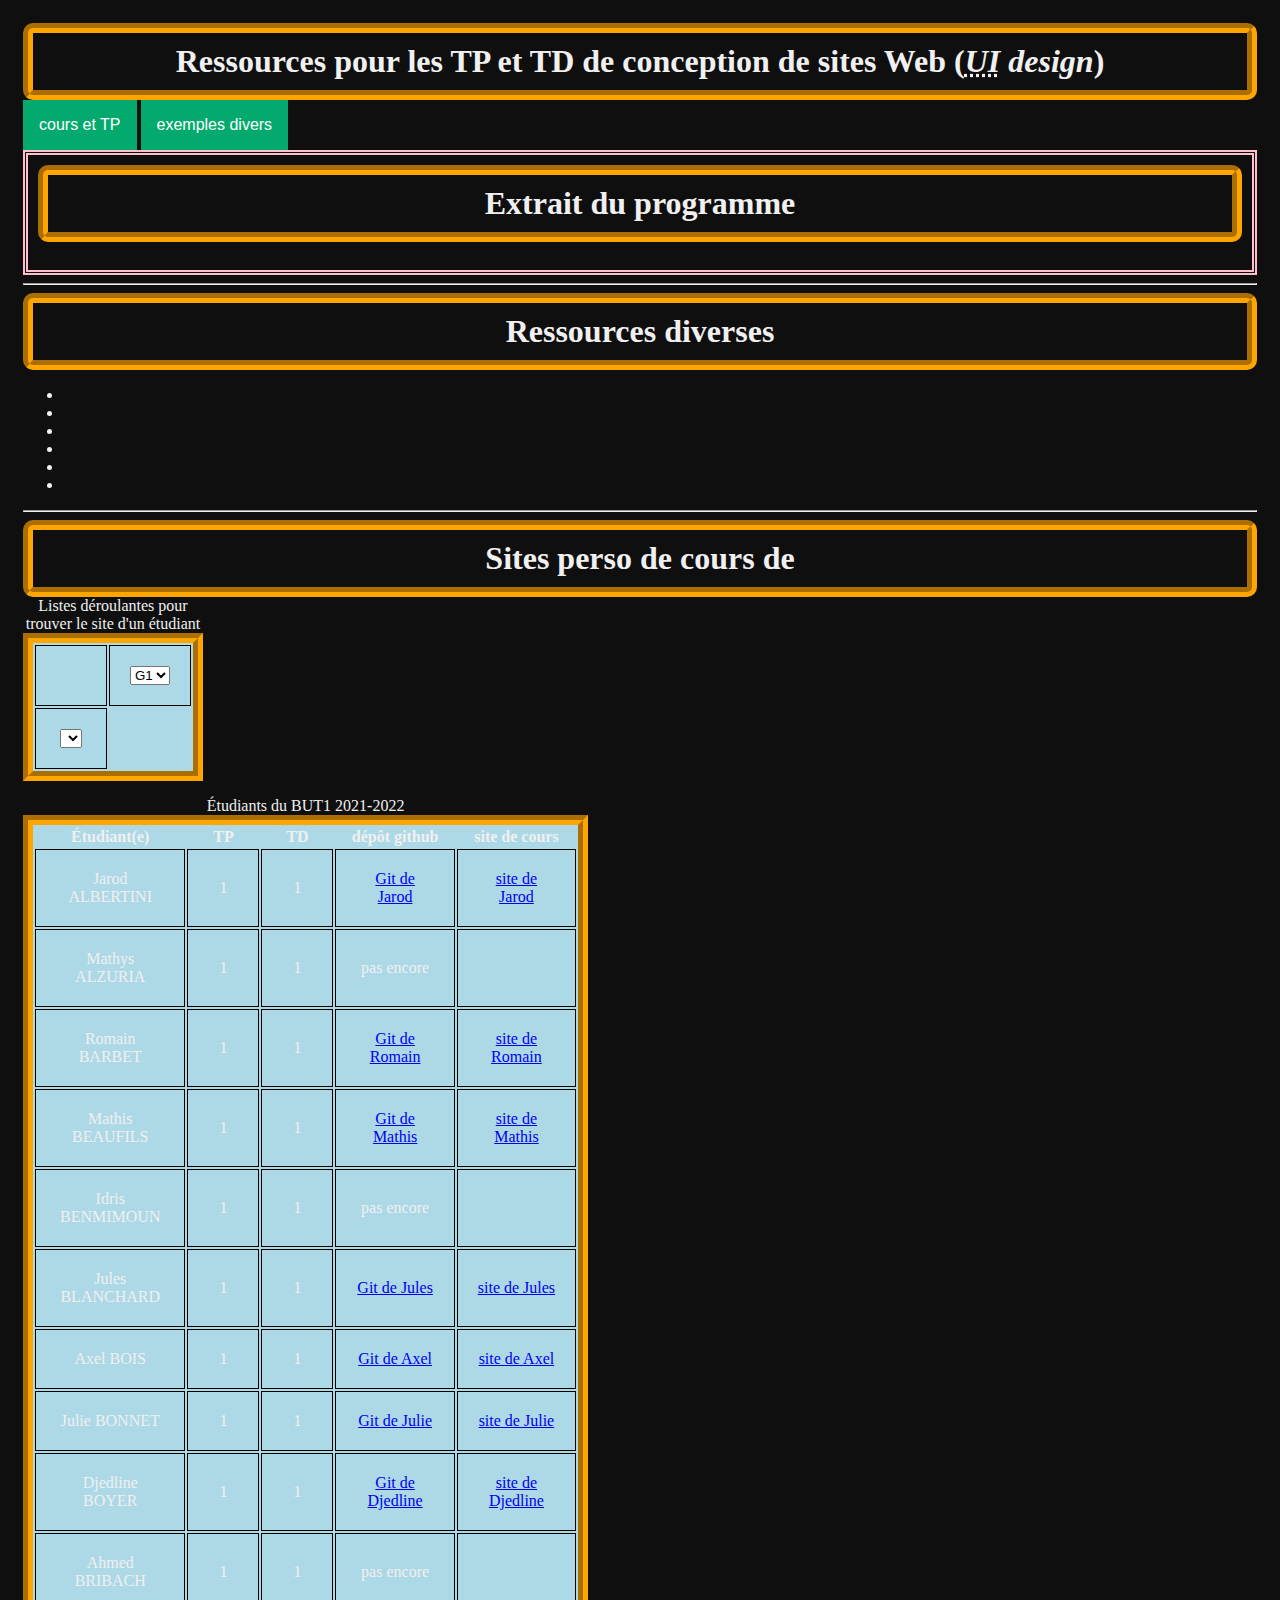
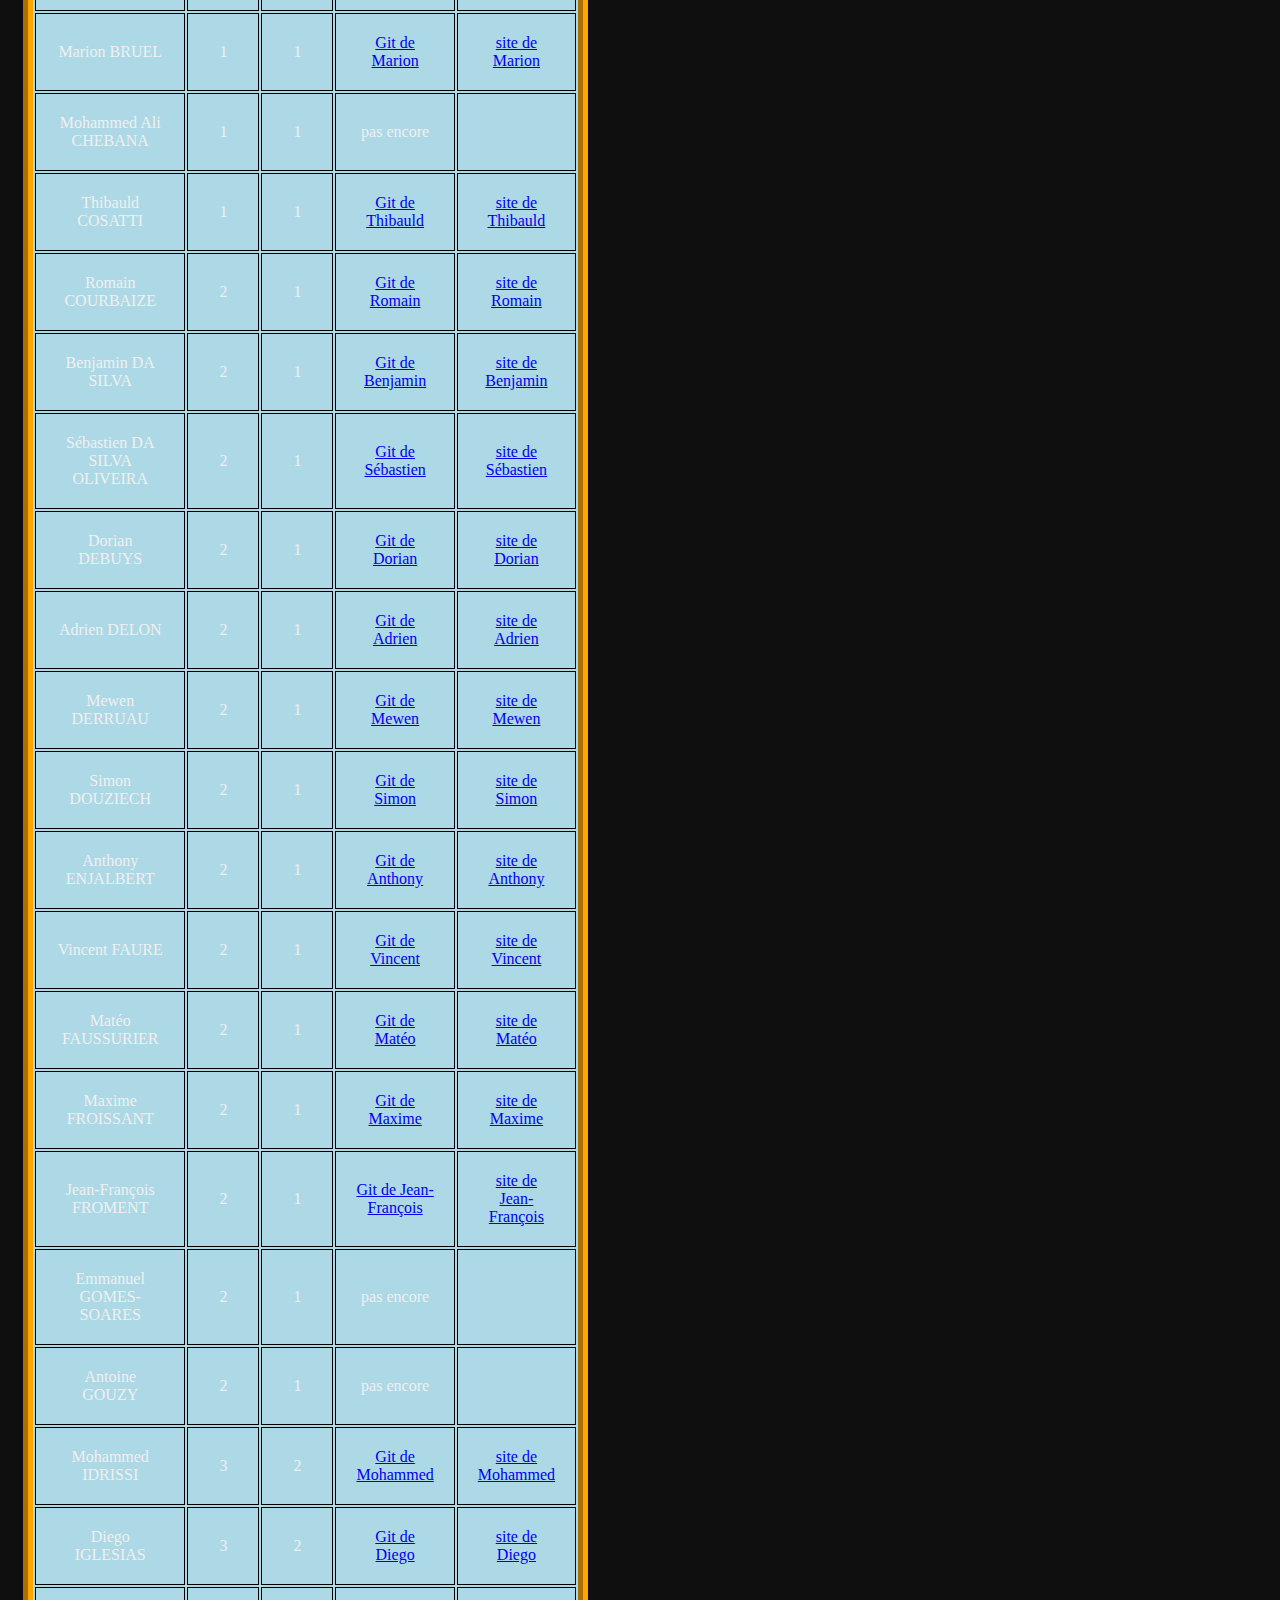
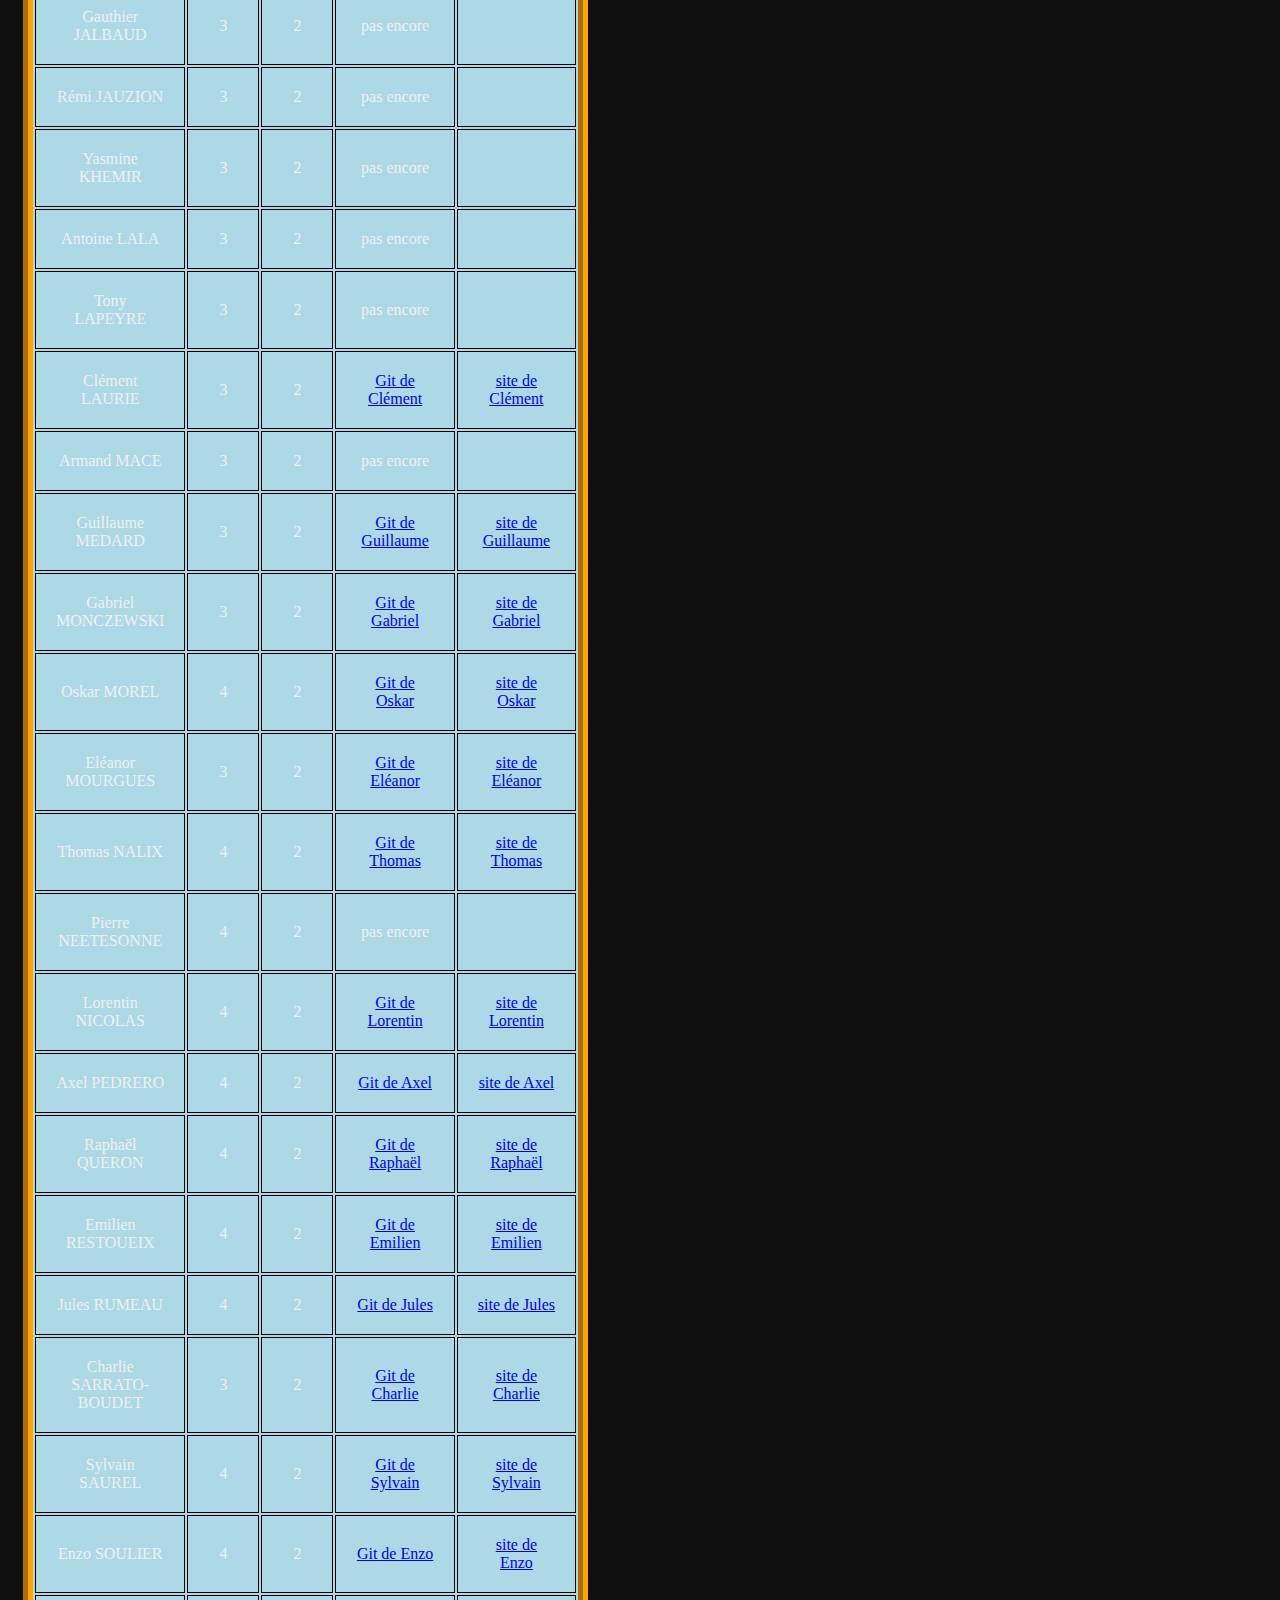
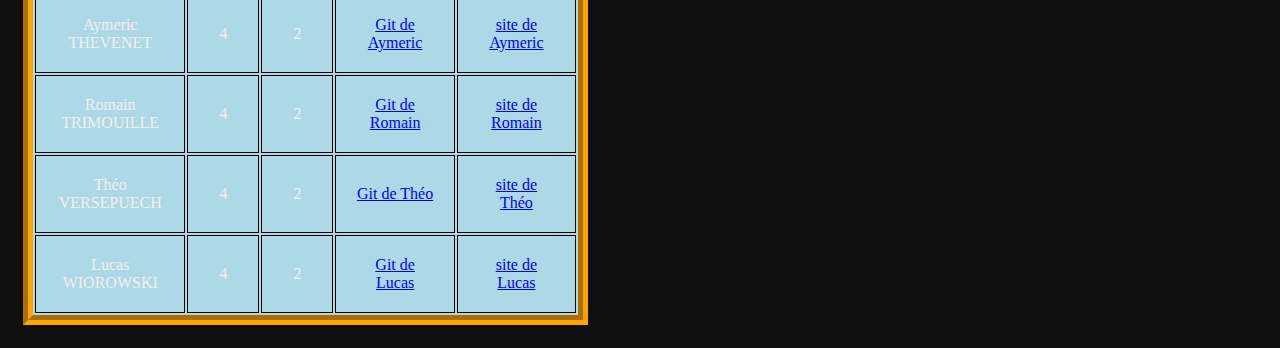
==== commit 09413a1a: "Update index.html" ====
--- a/index.html
+++ b/index.html
@@ -13,6 +13,7 @@
         <style>/* voir les fichiers css dans ./static:css    */</style>
    <link rel="stylesheet" href="./static/css/tableaux.css" />
    <link rel="stylesheet" href="./static/css/wireframe.css" />
+   <link rel="stylesheet" href="./static/css/menusDeroulants.css" />
         <style>                 
         </style>
  </head>
--- a/static/css/menusDeroulants.css
+++ b/static/css/menusDeroulants.css
@@ -0,0 +1,52 @@
+/*╔═════════════════════════════════════════════════════════════════════════╦═══╗       
+  ║        Feuille de style des menus déroulants : dropdown menus           ║   ║
+  ║        ------------------------------------------------------           ║   ║
+  ╠═════════════════════════════════════════════════════════════════════════╬═══╣
+  ║   Auteur : Joël Dendaletche                                             ║   ║
+  ║   Date : automne 2021                                                   ║   ║
+  ║   Source : https://www.w3schools.com/howto/howto_css_dropdown.asp       ║   ║
+  ╚═════════════════════════════════════════════════════════════════════════╩═══╝
+ */
+ /* Dropdown Button */
+.dropbtn {
+  background-color: #04AA6D;
+  color: white;
+  padding: 16px;
+  font-size: 16px;
+  border: none;
+}
+
+/* The container <div> - needed to position the dropdown content */
+.dropdown {
+  position: relative;
+  display: inline-block;
+}
+
+/* Dropdown Content (Hidden by Default) */
+.dropdown-content {
+  display: none;
+  position: absolute;
+  background-color: #f1f1f1;
+  min-width: 160px;
+  box-shadow: 0px 8px 16px 0px rgba(0,0,0,0.2);
+  z-index: 1;
+}
+
+/* Links inside the dropdown */
+.dropdown-content a {
+  color: black;
+  padding: 12px 16px;
+  text-decoration: none;
+  display: block;
+}
+
+/* Change color of dropdown links on hover */
+.dropdown-content a:hover {background-color: #ddd;}
+
+/* Show the dropdown menu on hover */
+.dropdown:hover .dropdown-content {display: block;}
+
+/* Change the background color of the dropdown button when the dropdown content is shown */
+.dropdown:hover .dropbtn {background-color: #3e8e41;} 
+/* couleur du bouton exemples quand il est survolé */
+.dropdown:hover .dropbtn.exemples {background-color: lightblue;}
